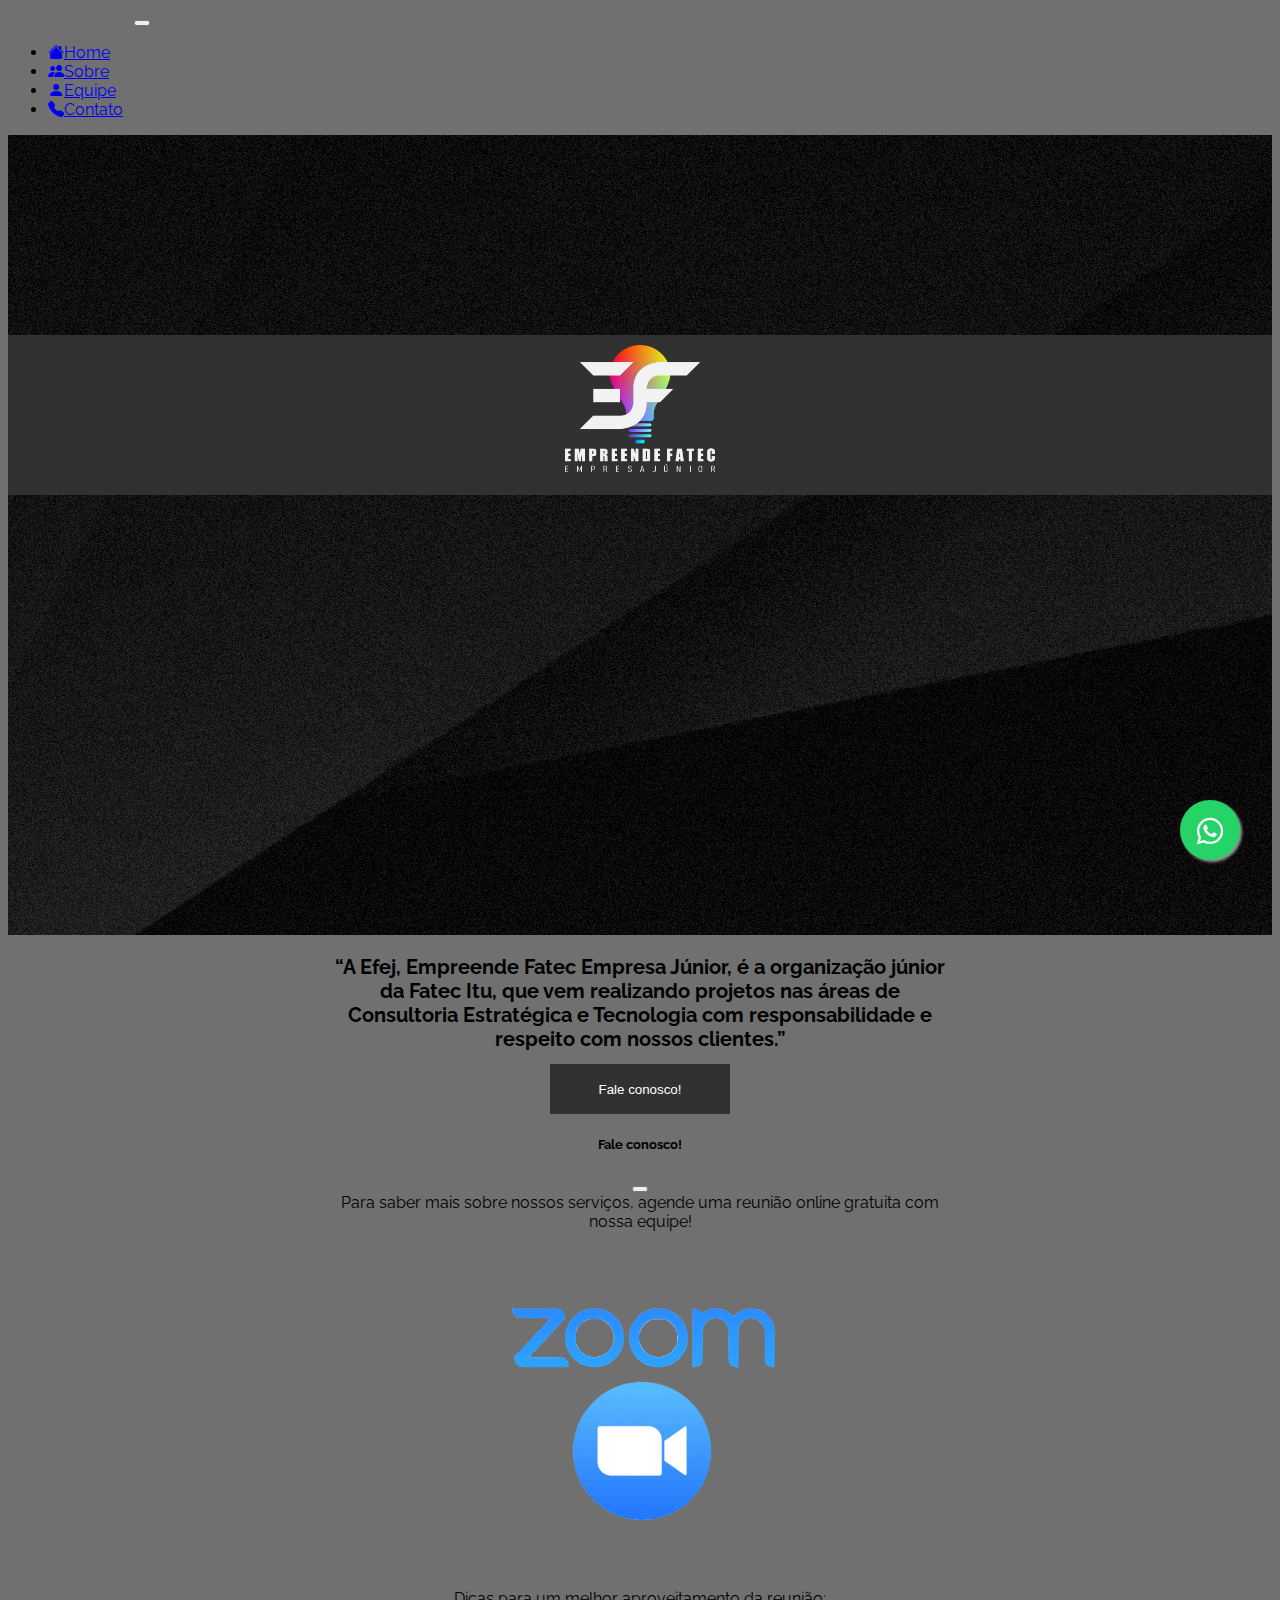
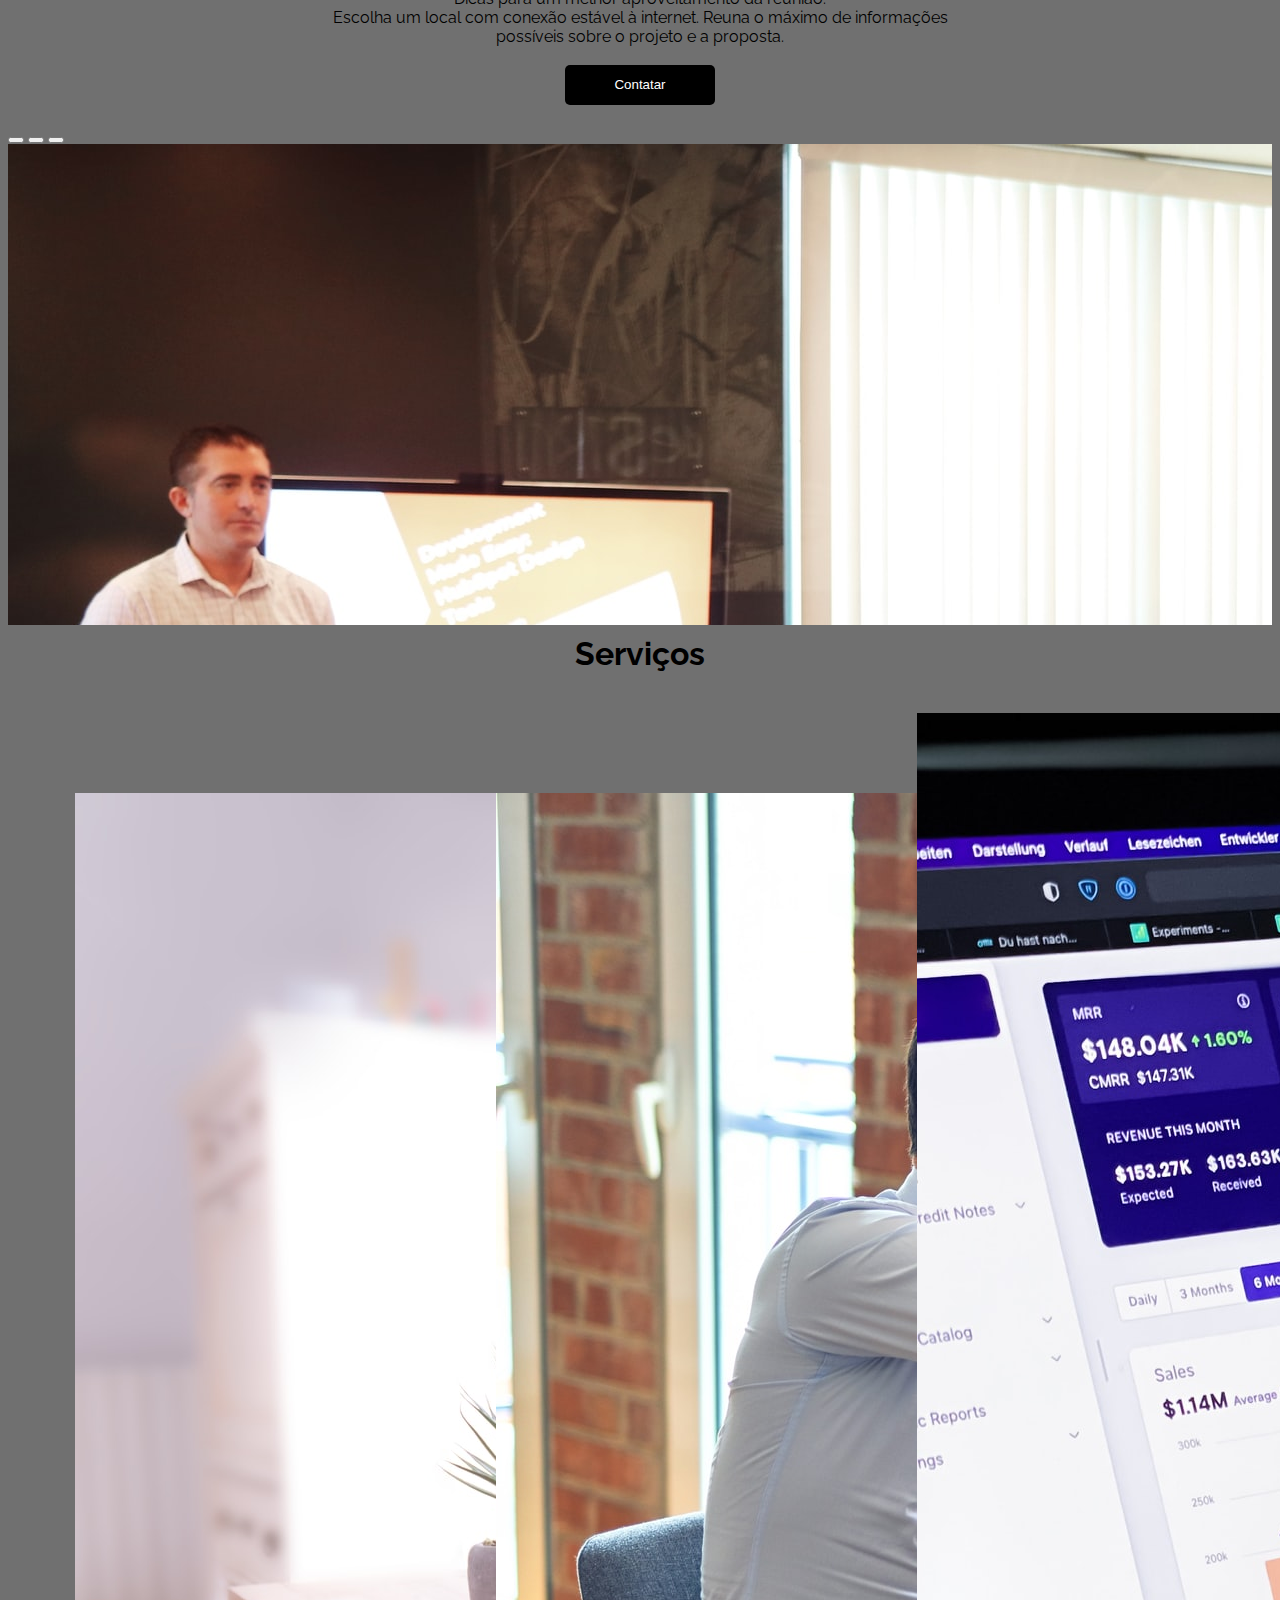
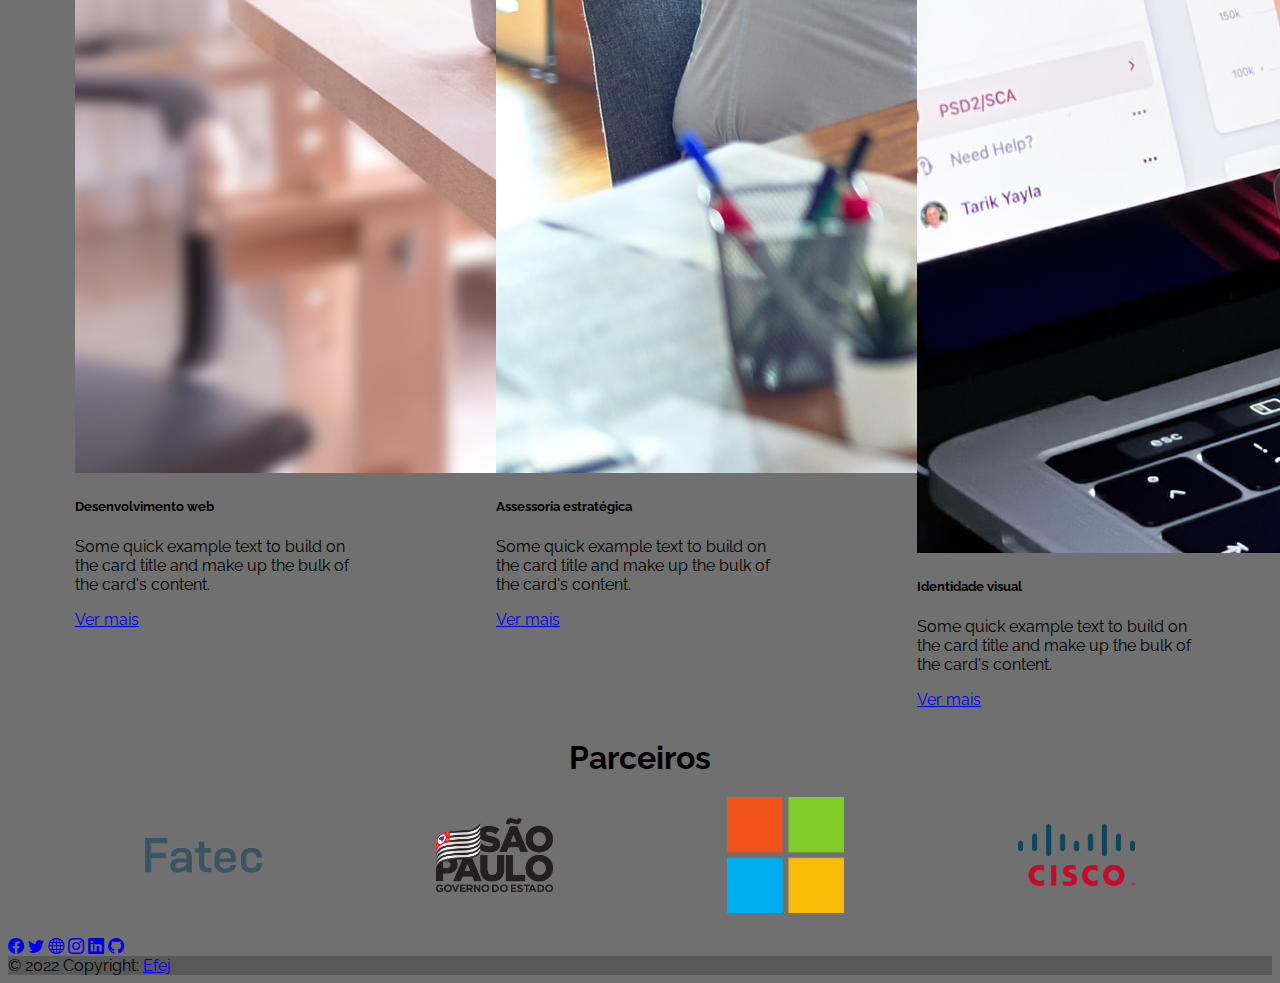
==== index.html @ b314b64c "upd" ====
<!DOCTYPE html>
<html lang="pt-br">

<head>
  <meta charset="UTF-8">
  <meta http-equiv="X-UA-Compatible" content="IE=edge">
  <meta name="viewport" content="width=device-width, initial-scale=1.0">
  <title>Home - Efej</title>
  <link rel="stylesheet" href="./style/index.css">
  <link href="https://cdn.jsdelivr.net/npm/bootstrap@5.1.3/dist/css/bootstrap.min.css" rel="stylesheet"
    integrity="sha384-1BmE4kWBq78iYhFldvKuhfTAU6auU8tT94WrHftjDbrCEXSU1oBoqyl2QvZ6jIW3" crossorigin="anonymous">
  <link rel="stylesheet" href="https://cdn.jsdelivr.net/npm/bootstrap-icons@1.8.1/font/bootstrap-icons.css">
  <link rel="stylesheet" href="https://cdnjs.cloudflare.com/ajax/libs/font-awesome/5.15.2/css/all.min.css" />
  <link rel="preconnect" href="https://fonts.googleapis.com">
  <link rel="preconnect" href="https://fonts.gstatic.com" crossorigin>
  <link href="https://fonts.googleapis.com/css2?family=Raleway:wght@300&display=swap" rel="stylesheet">
  <link rel="shortcut icon" href="./img/favicon.ico" type="image/x-icon">
</head>

<body>

  <div class="preloader">
    <span class="preloader-js">
      <img src="./img/loading.gif" alt="" id="preload-gif">
    </span>
  </div>

  <nav class="navbar navbar-expand-lg navbar-dark bg-dark">
    <div class="container-fluid">
      <a class="navbar-brand" href="#"></a>
      <button class="navbar-toggler" type="button" data-bs-toggle="collapse" data-bs-target="#navbarNav"
        aria-controls="navbarNav" aria-expanded="false" aria-label="Toggle navigation">
        <span class="navbar-toggler-icon"></span>
      </button>
      <div class="collapse navbar-collapse" id="navbarNav">
        <ul class="navbar-nav ms-md-auto gap-2">
          <li class="nav-item rounded">
            <a class="nav-link active" aria-current="page" href="#"><i class="bi bi-house-fill me-2"></i>Home</a>
          </li>
          <li class="nav-item rounded">
            <a class="nav-link" href="#"><i class="bi bi-people-fill me-2"></i>Sobre</a>
          </li>
          <li class="nav-item rounded">
            <a class="nav-link" href="#"><i class="bi bi-person-fill me-2"></i>Equipe</a>
          </li>
          <li class="nav-item rounded">
            <a class="nav-link" href="#"><i class="bi bi-telephone-fill me-2"></i>Contato</a>
          </li>
        </ul>
      </div>
    </div>
  </nav>


  <div class="initial-logo">
    <div class="middlefit">
      <img src="./img/whiteLogo.png" alt="">
    </div>
  </div>


  <div class="presentationMain">
    <h1>“A Efej, Empreende Fatec Empresa Júnior, é a organização júnior da Fatec Itu, que vem realizando projetos nas
      áreas de Consultoria Estratégica e Tecnologia com responsabilidade e respeito com nossos clientes.”</h1>
    <button class="btn btn-primary" type="button" data-bs-toggle="offcanvas" data-bs-target="#offcanvasExample"
      aria-controls="offcanvasExample" id="botaoContato1">
      Fale conosco!
    </button>

    <div class="offcanvas offcanvas-start" tabindex="-1" id="offcanvasExample" aria-labelledby="offcanvasExampleLabel">
      <div class="offcanvas-header">
        <h5 class="offcanvas-title" id="offcanvasExampleLabel">Fale conosco!</h5>
        <button type="button" class="btn-close text-reset" data-bs-dismiss="offcanvas" aria-label="Close"></button>
      </div>
      <div class="offcanvas-body">
        <div>
          Para saber mais sobre nossos serviços, agende uma reunião online gratuita com nossa equipe! <br><br>
          <img src="./img/zoom-logo.png" alt="Logo da plataforma zoom" id="zoom-pic"> <br><br>
          Dicas para um melhor aproveitamento da reunião: <br>
          Escolha um local com conexão estável à internet. Reuna o máximo de informações possíveis sobre o projeto e a
          proposta. <br><br>
        </div>
        <button id="contactUS">Contatar</button>
      </div>
    </div>
  </div>


  <div id="carouselExampleCaptions" class="carousel slide" data-bs-ride="carousel">
    <div class="carousel-indicators">
      <button type="button" data-bs-target="#carouselExampleCaptions" data-bs-slide-to="0" class="active"
        aria-current="true" aria-label="Slide 1"></button>
      <button type="button" data-bs-target="#carouselExampleCaptions" data-bs-slide-to="1"
        aria-label="Slide 2"></button>
      <button type="button" data-bs-target="#carouselExampleCaptions" data-bs-slide-to="2"
        aria-label="Slide 3"></button>
    </div>
    <div class="carousel-inner">
      <div class="carousel-item active">
        <img src="./img/carousel/carousel01.jpg" class="d-block w-100" alt="...">
      </div>
      <div class="carousel-item">
        <img src="./img/carousel/carousel02.jpg" class="d-block w-100" alt="...">
      </div>
      <div class="carousel-item">
        <img src="./img/carousel/carousel03.jpg" class="d-block w-100" alt="...">
      </div>
    </div>
    <button class="carousel-control-prev" type="button" data-bs-target="#carouselExampleCaptions" data-bs-slide="prev">
      <span class="carousel-control-prev-icon" aria-hidden="true"></span>
      <span class="visually-hidden">Previous</span>
    </button>
    <button class="carousel-control-next" type="button" data-bs-target="#carouselExampleCaptions" data-bs-slide="next">
      <span class="carousel-control-next-icon" aria-hidden="true"></span>
      <span class="visually-hidden">Next</span>
    </button>
  </div>

  <h1 id="titleSVC">Serviços</h1>
  <div class="cards-flex">
    <div class="card" style="width: 18rem;">
      <img src="./img/servicos/web.jpg" class="card-img-top" alt="...">
      <div class="card-body">
        <h5 class="card-title">Desenvolvimento web</h5>
        <p class="card-text">Some quick example text to build on the card title and make up the bulk of the card's
          content.</p>
        <a href="#" class="btn btn-primary">Ver mais</a>
      </div>
    </div>
    <div class="card" style="width: 18rem;">
      <img src="./img/servicos/assessoria.jpg" class="card-img-top" alt="...">
      <div class="card-body">
        <h5 class="card-title">Assessoria estratégica</h5>
        <p class="card-text">Some quick example text to build on the card title and make up the bulk of the card's
          content.</p>
        <a href="#" class="btn btn-primary">Ver mais</a>
      </div>
    </div>
    <div class="card" style="width: 18rem;">
      <img src="./img/servicos/identidade.jpg" class="card-img-top" alt="...">
      <div class="card-body">
        <h5 class="card-title">Identidade visual</h5>
        <p class="card-text">Some quick example text to build on the card title and make up the bulk of the card's
          content.</p>
        <a href="#" class="btn btn-primary">Ver mais</a>
      </div>
    </div>
  </div>


  <h1 id="titleSVC">Parceiros</h1>
  <div class="parceiros-flex">
    <div class="parceiros-line">

      <div class="partner">
        <img src="./img/partners/fatec-logo.png" alt="">
      </div>
      <div class="partner">
        <img src="./img/partners/sp-logo.png" alt="">
      </div>
      <div class="partner">
        <img src="./img/partners/microsoft-logo.png" alt="">
      </div>
      <div class="partner">
        <img src="./img/partners/cisco-logo.png" alt="">
      </div>

    </div>
  </div>


  <footer class="bg-dark text-center text-white">
    <div class="container p-4 pb-0">
      <section class="mb-4">
        <!-- Facebook -->
        <a class="btn btn-outline-light btn-floating m-1" href="#!" role="button"><i class="bi bi-facebook"></i></a>

        <!-- Twitter -->
        <a class="btn btn-outline-light btn-floating m-1" href="#!" role="button"><i class="bi bi-twitter"></i></a>

        <!-- Google -->
        <a class="btn btn-outline-light btn-floating m-1" href="#!" role="button"><i class="bi bi-globe"></i></a>

        <!-- Instagram -->
        <a class="btn btn-outline-light btn-floating m-1" href="#!" role="button"><i class="bi bi-instagram"></i></a>

        <!-- Linkedin -->
        <a class="btn btn-outline-light btn-floating m-1" href="#!" role="button"><i class="bi bi-linkedin"></i></a>

        <!-- Github -->
        <a class="btn btn-outline-light btn-floating m-1" href="#!" role="button"><i class="bi bi-github"></i></a>
      </section>
    </div>

    <!-- Copyright -->
    <div class="text-center p-3" style="background-color: rgba(0, 0, 0, 0.2);">
      © 2022 Copyright:
      <a class="text-white" href="https://efej.tk">Efej</a>
    </div>
  </footer>

  <a href="https://wa.me/+5515998184689?text=Ola%20Efej" class="floating" target="_blank">
    <i class="fab fa-whatsapp fab-icon"></i>
  </a>

  <script src="https://cdn.jsdelivr.net/npm/@popperjs/core@2.10.2/dist/umd/popper.min.js"
    integrity="sha384-7+zCNj/IqJ95wo16oMtfsKbZ9ccEh31eOz1HGyDuCQ6wgnyJNSYdrPa03rtR1zdB" crossorigin="anonymous">
  </script>
  <script src="https://cdn.jsdelivr.net/npm/bootstrap@5.1.3/dist/js/bootstrap.min.js"
    integrity="sha384-QJHtvGhmr9XOIpI6YVutG+2QOK9T+ZnN4kzFN1RtK3zEFEIsxhlmWl5/YESvpZ13" crossorigin="anonymous">
  </script>


  <script>
    window.onload = function () {
      document.querySelector(".preloader").style.display = "none";
    }
  </script>

</body>

</html>
---- style/index.css ----
.preloader {
  position: fixed;
  top: 0;
  left: 0;
  width: 100vw;
  height: 100vh;
  z-index: 1000;
  background-color: #000000;
  text-align: center;
  vertical-align: middle;
  align-items: center;
}

.preloader-js {
  margin: auto;
  text-align: center;
  vertical-align: middle;
  align-items: center;
}

#preload-gif {
  margin: auto;
  margin-top: 20%;
  width: 100px;
}


body {
  background-color: #707070;
  font-family: 'Raleway', sans-serif;
}

.navbar-brand {
  background-position: center;
  background-repeat: no-repeat;
  background-size: contain;
  width: 48px;
  height: 48px;
  background-image: url(../img/whiteLogo.png);
}

.navbar-nav .nav-item:hover {
  background-color: rgba(180, 190, 203, 0.4);
  transition: .3s;
}


/* Navbar da pagina */

#mainlogo {
  width: 50px;
  height: 50px;
  object-fit: cover;
}

.navbar-brand {
  margin-right: 10%;
}

.initial-logo {
  background-image: url(../img/backgrounds/background01.jpg);
  background-repeat: no-repeat;
  height: 600px;
  margin: auto;
  padding-top: 200px;
  align-items: center;
  margin-bottom: 20px;
}

.middlefit {
  background-color: #313131;
  height: 150px;
  margin: auto;
  align-items: center;
  text-align: center;
  padding-top: 10px;
}

.middlefit>img {
  width: 150px;

  object-fit: cover;
  margin: auto;
}

.presentationMain {
  width: 50%;
  margin: auto;
  text-align: center;
  margin-top: 10px;
  margin-bottom: 20px;
}

.presentationMain>h1 {
  font-size: 20px;
}

#botaoContato1 {
  height: 50px;
  width: 180px;
  background-color: #313131;
  color: #ffffff;
  border: none;
  transition: .3s;
}

#botaoContato1:hover {
  width: 220px;
  background-color: #70ec70;
  color: #000000;
}

#zoom-pic {
  width: 50%;
}

#contactUS {
  width: 150px;
  height: 40px;
  border: none;
  transition: .3s;
  background-color: #000000;
  color: #ffffff;
  border-radius: 5px;
}

#contactUS:hover {
  width: 200px;
  background-color: #25d366;
  color: #ffffff;
}

/* Carousel da página*/

.carousel {
  width: 100%;
  height: 500px;
  overflow: hidden;
}

/* CARDS */

#titleSVC {
  text-align: center;
  margin-top: 10px;
}

.cards-flex {
  display: flex;
  flex-direction: row;
  margin: auto;
  padding-top: 20px;
  padding-bottom: 20px;
}

.card {
  margin: auto;
}

/* PARCEIROS */

.parceiros-flex {
  display: flex;
  flex-direction: column;
  padding-left: 50px;
  padding-right: 50px;
  margin: auto;
  margin-top: 20px;
  margin-bottom: 20px;
  text-align: center;
}

.parceiros-line {
  display: flex;
  flex-direction: row;
  margin: auto;
}

.partner {
  width: 25%;
  margin: auto;
}

.partner>img {
  width: 40%;
}

/* WHATSAPP ICON */

.floating {
  position: fixed;
  width: 60px;
  height: 60px;
  bottom: 40px;
  right: 40px;
  background-color: #25d366;
  color: #fff;
  border-radius: 50px;
  text-align: center;
  font-size: 30px;
  box-shadow: 2px 2px 3px #999;
  z-index: 100;
  transition: .3s;
}

.fab-icon {
  margin-top: 16px;
}

.floating:hover {
  width: 65px;
  height: 65px;
}

/*Fade in da página*/

@-webkit-keyframes floatUp {
  0% {
    top: 100vh;
    opacity: 0;
  }

  25% {
    opacity: 1;
  }

  50% {
    top: 0vh;
    opacity: .8;
  }

  75% {
    opacity: 1;
  }

  100% {
    top: -100vh;
    opacity: 0;
  }
}

@-moz-keyframes floatUp {
  0% {
    top: 100vh;
    opacity: 0;
  }

  25% {
    opacity: 1;
  }

  50% {
    top: 0vh;
    opacity: .8;
  }

  75% {
    opacity: 1;
  }

  100% {
    top: -100vh;
    opacity: 0;
  }
}

@-o-keyframes floatUp {
  0% {
    top: 100vh;
    opacity: 0;
  }

  25% {
    opacity: 1;
  }

  50% {
    top: 0vh;
    opacity: .8;
  }

  75% {
    opacity: 1;
  }

  100% {
    top: -100vh;
    opacity: 0;
  }
}

@keyframes floatUp {
  0% {
    top: 100vh;
    opacity: 0;
  }

  25% {
    opacity: 1;
  }

  50% {
    top: 0vh;
    opacity: .8;
  }

  75% {
    opacity: 1;
  }

  100% {
    top: -100vh;
    opacity: 0;
  }
}

@-webkit-keyframes fadeIn {
  from {
    opacity: 0;
  }

  to {
    opacity: 1;
  }
}

@-moz-keyframes fadeIn {
  from {
    opacity: 0;
  }

  to {
    opacity: 1;
  }
}

@-o-keyframes fadeIn {
  from {
    opacity: 0;
  }

  to {
    opacity: 1;
  }
}

@keyframes fadeIn {
  from {
    opacity: 0;
  }

  to {
    opacity: 1;
  }
}

@-webkit-keyframes fadeOut {
  0% {
    opacity: 0;
  }

  30% {
    opacity: 1;
  }

  80% {
    opacity: .9;
  }

  100% {
    opacity: 0;
  }
}

@-moz-keyframes fadeOut {
  0% {
    opacity: 0;
  }

  30% {
    opacity: 1;
  }

  80% {
    opacity: .9;
  }

  100% {
    opacity: 0;
  }
}

@-o-keyframes fadeOut {
  0% {
    opacity: 0;
  }

  30% {
    opacity: 1;
  }

  80% {
    opacity: .9;
  }

  100% {
    opacity: 0;
  }
}

@keyframes fadeOut {
  0% {
    opacity: 0;
  }

  30% {
    opacity: 1;
  }

  80% {
    opacity: .9;
  }

  100% {
    opacity: 0;
  }
}

@-webkit-keyframes finalFade {
  0% {
    opacity: 0;
  }

  30% {
    opacity: 1;
  }

  80% {
    opacity: .9;
  }

  100% {
    opacity: 1;
  }
}

@-moz-keyframes finalFade {
  0% {
    opacity: 0;
  }

  30% {
    opacity: 1;
  }

  80% {
    opacity: .9;
  }

  100% {
    opacity: 1;
  }
}

@-o-keyframes finalFade {
  0% {
    opacity: 0;
  }

  30% {
    opacity: 1;
  }

  80% {
    opacity: .9;
  }

  100% {
    opacity: 1;
  }
}

@keyframes finalFade {
  0% {
    opacity: 0;
  }

  30% {
    opacity: 1;
  }

  80% {
    opacity: .9;
  }

  100% {
    opacity: 1;
  }
}
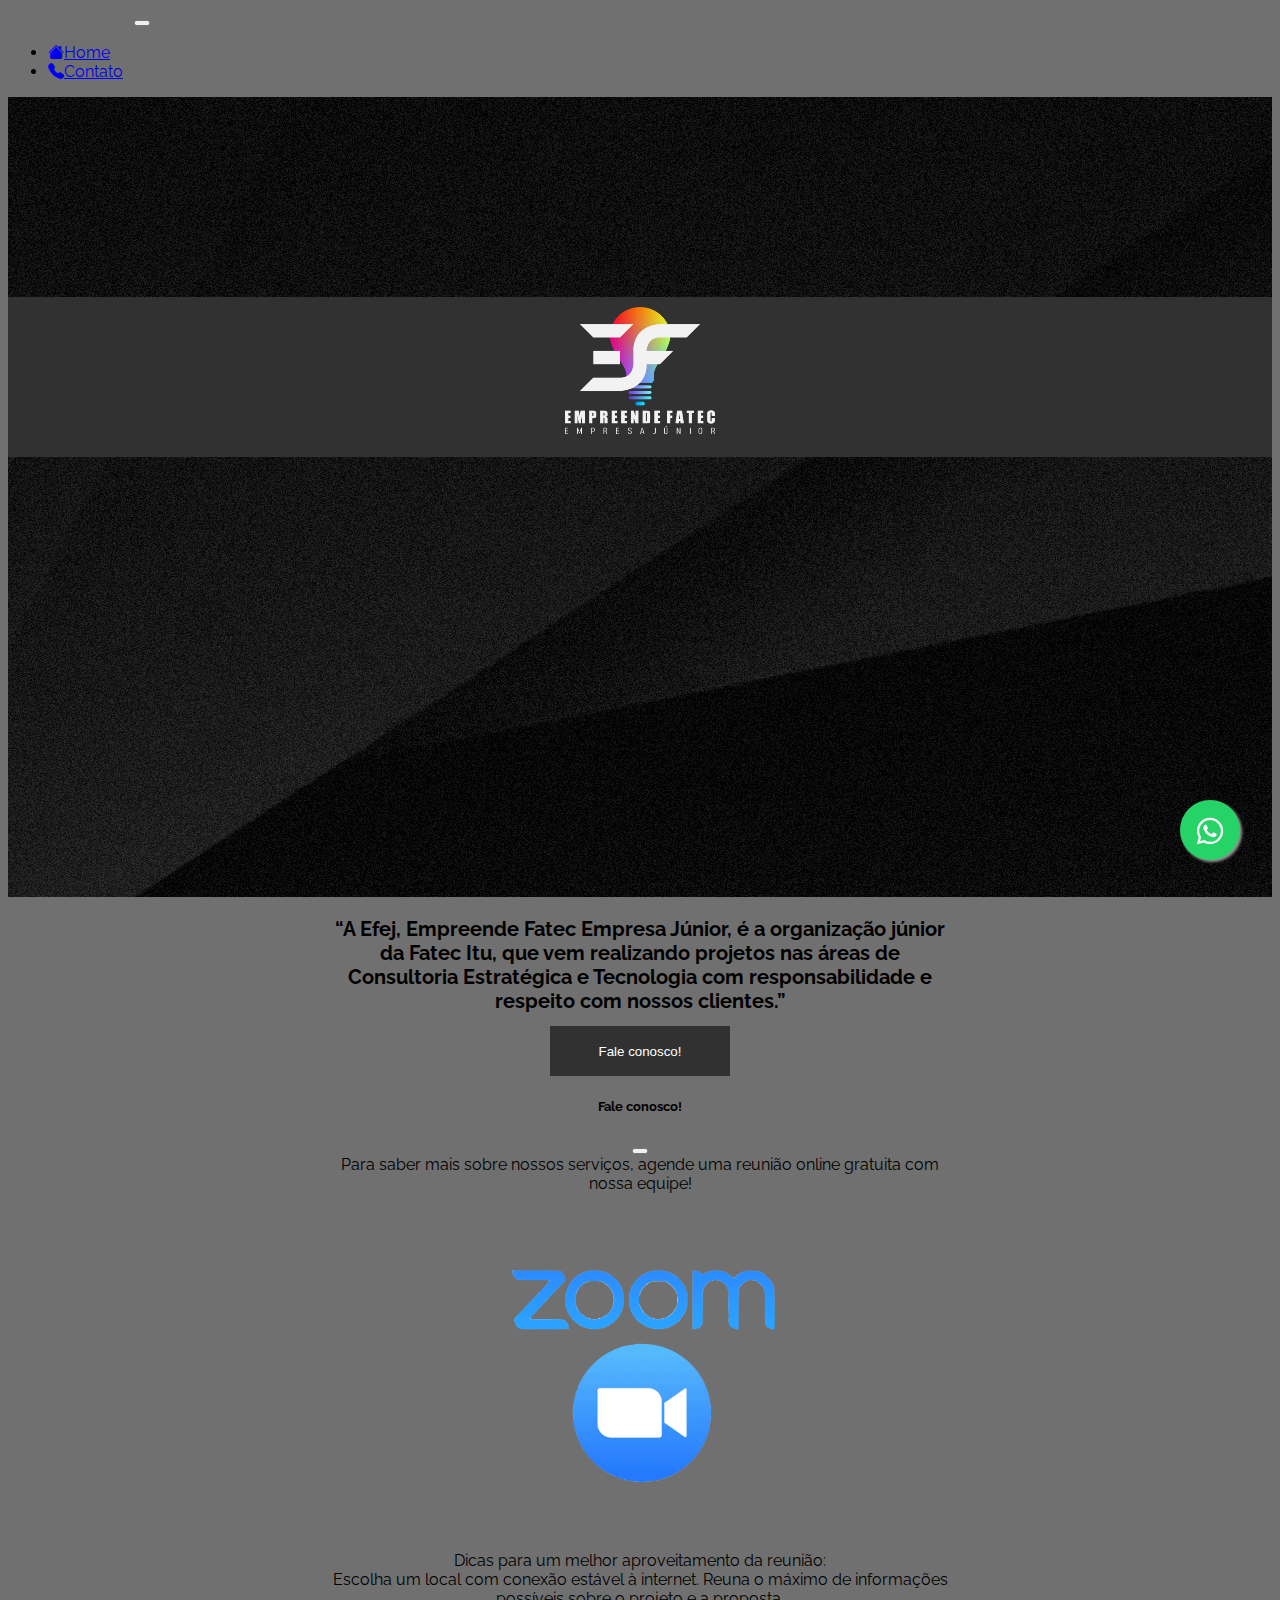
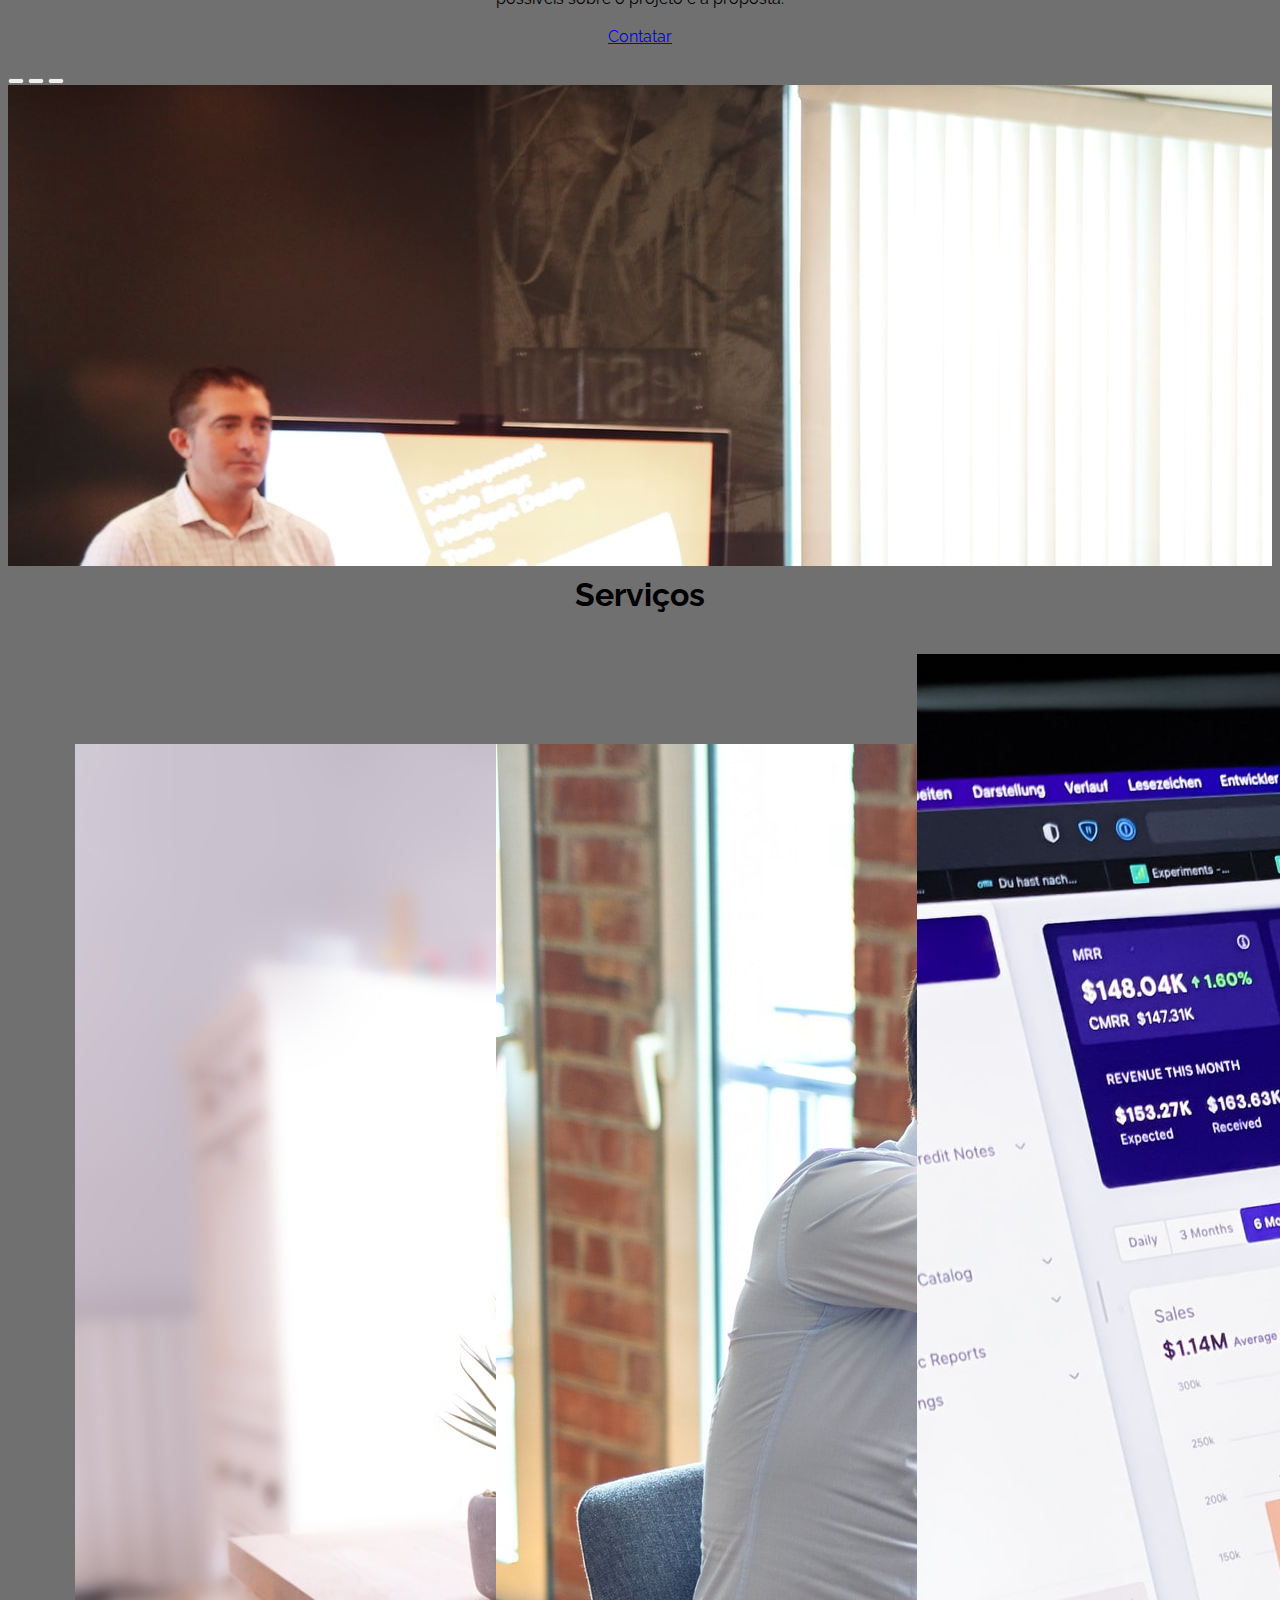
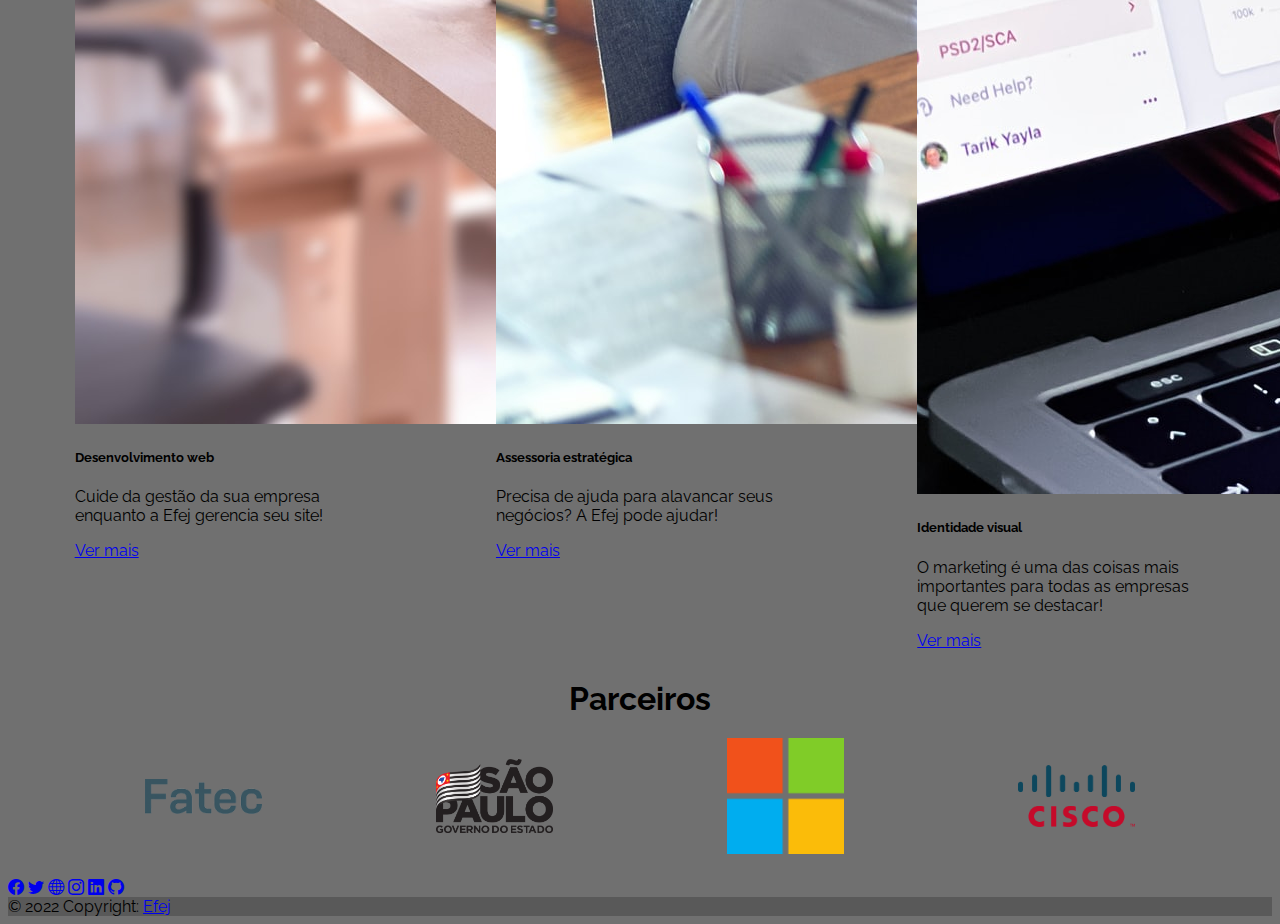
==== commit ef2cb95d: "release v1.0" ====
--- a/index.html
+++ b/index.html
@@ -35,16 +35,22 @@
       <div class="collapse navbar-collapse" id="navbarNav">
         <ul class="navbar-nav ms-md-auto gap-2">
           <li class="nav-item rounded">
-            <a class="nav-link active" aria-current="page" href="#"><i class="bi bi-house-fill me-2"></i>Home</a>
-          </li>
+            <a class="nav-link active" aria-current="page" href="./index.html"><i class="bi bi-house-fill me-2"></i>Home</a>
+          </li>
+
+        <!--
+
           <li class="nav-item rounded">
             <a class="nav-link" href="#"><i class="bi bi-people-fill me-2"></i>Sobre</a>
           </li>
           <li class="nav-item rounded">
             <a class="nav-link" href="#"><i class="bi bi-person-fill me-2"></i>Equipe</a>
           </li>
-          <li class="nav-item rounded">
-            <a class="nav-link" href="#"><i class="bi bi-telephone-fill me-2"></i>Contato</a>
+
+          -->
+
+          <li class="nav-item rounded">
+            <a class="nav-link" href="./contato.html"><i class="bi bi-telephone-fill me-2"></i>Contato</a>
           </li>
         </ul>
       </div>
@@ -62,7 +68,7 @@
   <div class="presentationMain">
     <h1>“A Efej, Empreende Fatec Empresa Júnior, é a organização júnior da Fatec Itu, que vem realizando projetos nas
       áreas de Consultoria Estratégica e Tecnologia com responsabilidade e respeito com nossos clientes.”</h1>
-    <button class="btn btn-primary" type="button" data-bs-toggle="offcanvas" data-bs-target="#offcanvasExample"
+    <button class="btn btn-primary" type="button" data-bs-toggle="offcanvas" data-bs-target="#offcanvasExample" 
       aria-controls="offcanvasExample" id="botaoContato1">
       Fale conosco!
     </button>
@@ -80,7 +86,7 @@
           Escolha um local com conexão estável à internet. Reuna o máximo de informações possíveis sobre o projeto e a
           proposta. <br><br>
         </div>
-        <button id="contactUS">Contatar</button>
+        <a class="btn btn-primary" href="./contato.html" role="button">Contatar</a>
       </div>
     </div>
   </div>
@@ -122,27 +128,24 @@
       <img src="./img/servicos/web.jpg" class="card-img-top" alt="...">
       <div class="card-body">
         <h5 class="card-title">Desenvolvimento web</h5>
-        <p class="card-text">Some quick example text to build on the card title and make up the bulk of the card's
-          content.</p>
-        <a href="#" class="btn btn-primary">Ver mais</a>
+        <p class="card-text">Cuide da gestão da sua empresa enquanto a Efej gerencia seu site!</p>
+        <a href="./contato.html" class="btn btn-primary">Ver mais</a>
       </div>
     </div>
     <div class="card" style="width: 18rem;">
       <img src="./img/servicos/assessoria.jpg" class="card-img-top" alt="...">
       <div class="card-body">
         <h5 class="card-title">Assessoria estratégica</h5>
-        <p class="card-text">Some quick example text to build on the card title and make up the bulk of the card's
-          content.</p>
-        <a href="#" class="btn btn-primary">Ver mais</a>
+        <p class="card-text">Precisa de ajuda para alavancar seus negócios? A Efej pode ajudar!</p>
+        <a href="./contato.html" class="btn btn-primary">Ver mais</a>
       </div>
     </div>
     <div class="card" style="width: 18rem;">
       <img src="./img/servicos/identidade.jpg" class="card-img-top" alt="...">
       <div class="card-body">
         <h5 class="card-title">Identidade visual</h5>
-        <p class="card-text">Some quick example text to build on the card title and make up the bulk of the card's
-          content.</p>
-        <a href="#" class="btn btn-primary">Ver mais</a>
+        <p class="card-text">O marketing é uma das coisas mais importantes para todas as empresas que querem se destacar!</p>
+        <a href="./contato.html" class="btn btn-primary">Ver mais</a>
       </div>
     </div>
   </div>
@@ -179,13 +182,13 @@
         <a class="btn btn-outline-light btn-floating m-1" href="#!" role="button"><i class="bi bi-twitter"></i></a>
 
         <!-- Google -->
-        <a class="btn btn-outline-light btn-floating m-1" href="#!" role="button"><i class="bi bi-globe"></i></a>
+        <a class="btn btn-outline-light btn-floating m-1" href="./index.html" role="button"><i class="bi bi-globe"></i></a>
 
         <!-- Instagram -->
-        <a class="btn btn-outline-light btn-floating m-1" href="#!" role="button"><i class="bi bi-instagram"></i></a>
+        <a class="btn btn-outline-light btn-floating m-1" href="https://www.instagram.com/empreendefatecej/" role="button"><i class="bi bi-instagram"></i></a>
 
         <!-- Linkedin -->
-        <a class="btn btn-outline-light btn-floating m-1" href="#!" role="button"><i class="bi bi-linkedin"></i></a>
+        <a class="btn btn-outline-light btn-floating m-1" href="https://www.linkedin.com/in/empreende-fatec-empresa-j%C3%BAnior-3931b2212/" role="button"><i class="bi bi-linkedin"></i></a>
 
         <!-- Github -->
         <a class="btn btn-outline-light btn-floating m-1" href="#!" role="button"><i class="bi bi-github"></i></a>
@@ -199,7 +202,7 @@
     </div>
   </footer>
 
-  <a href="https://wa.me/+5515998184689?text=Ola%20Efej" class="floating" target="_blank">
+  <a href="https://api.whatsapp.com/send?phone=555515981200047&text=Ol%C3%A1!%20Estou%20interessado%20(a)%20em%20saber%20mais%20sobre%20os%20projetos%20da%20Efej!%20" class="floating" target="_blank">
     <i class="fab fa-whatsapp fab-icon"></i>
   </a>
 
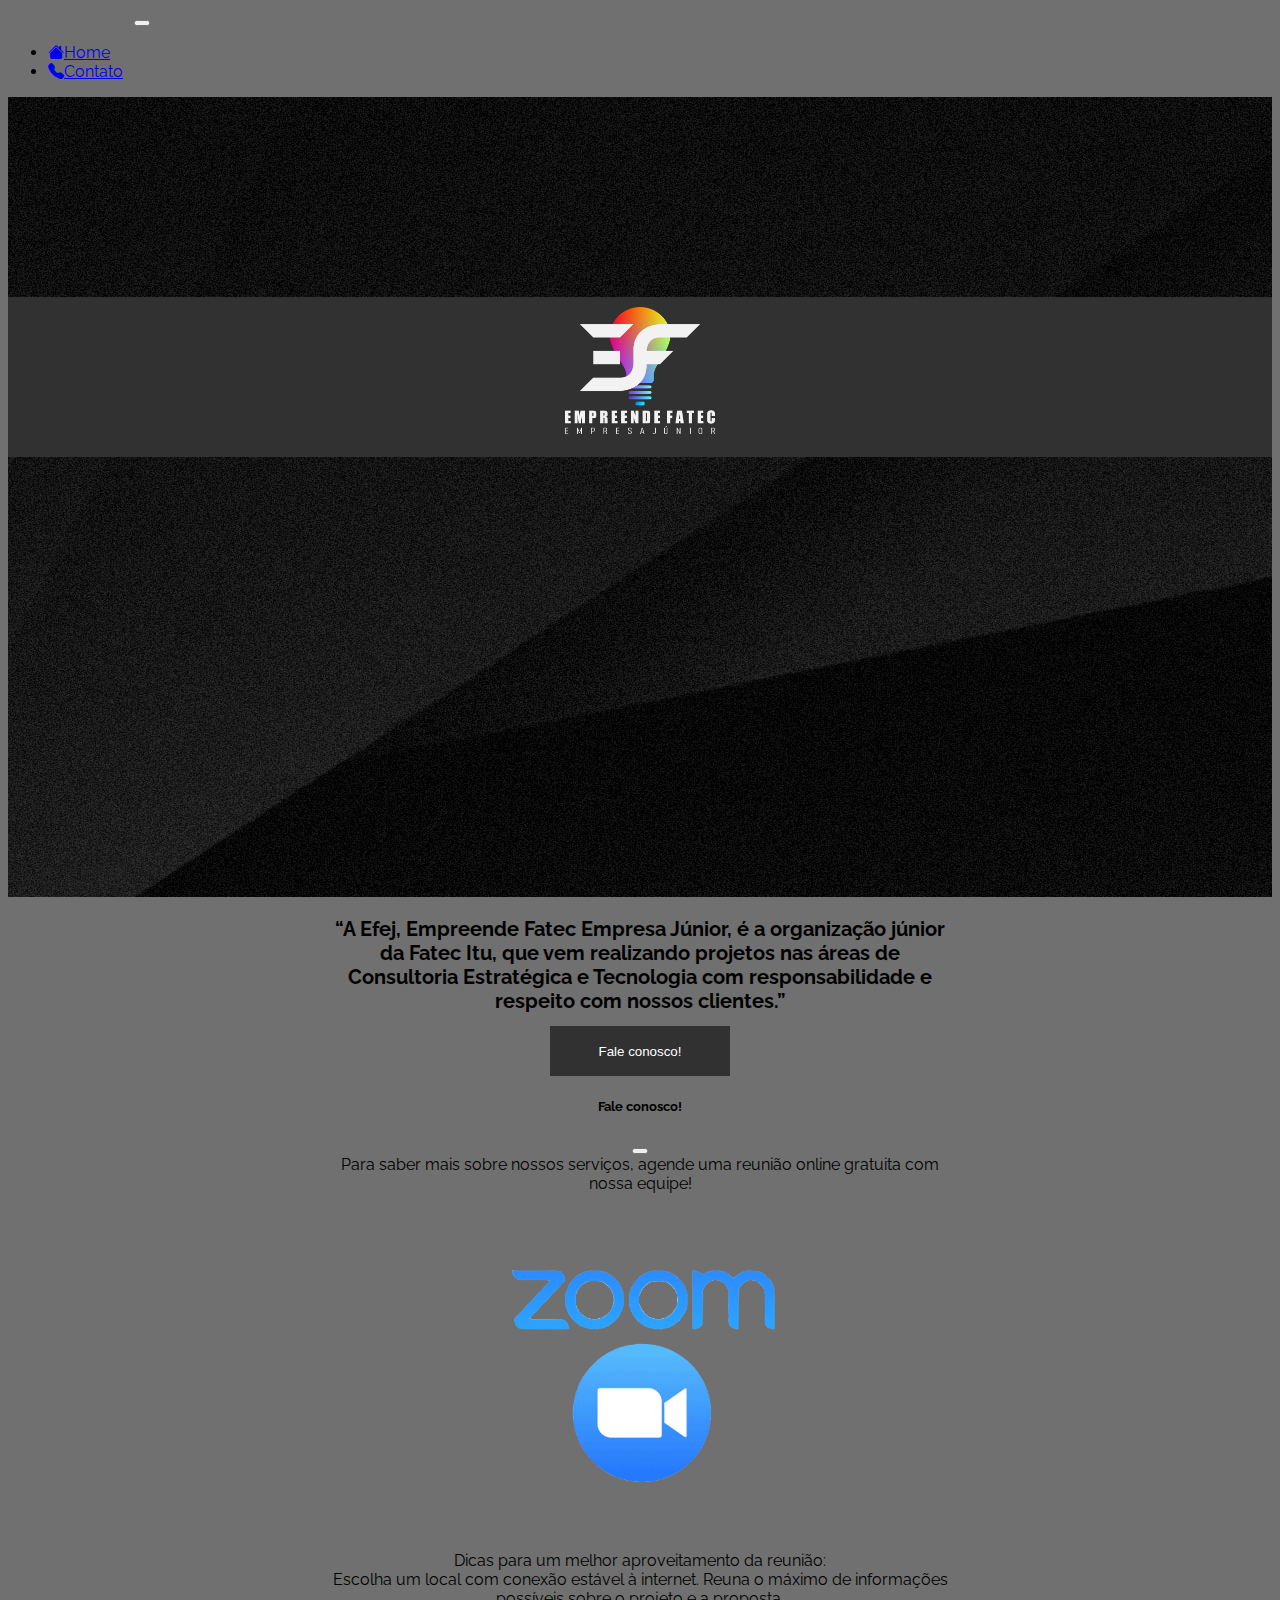
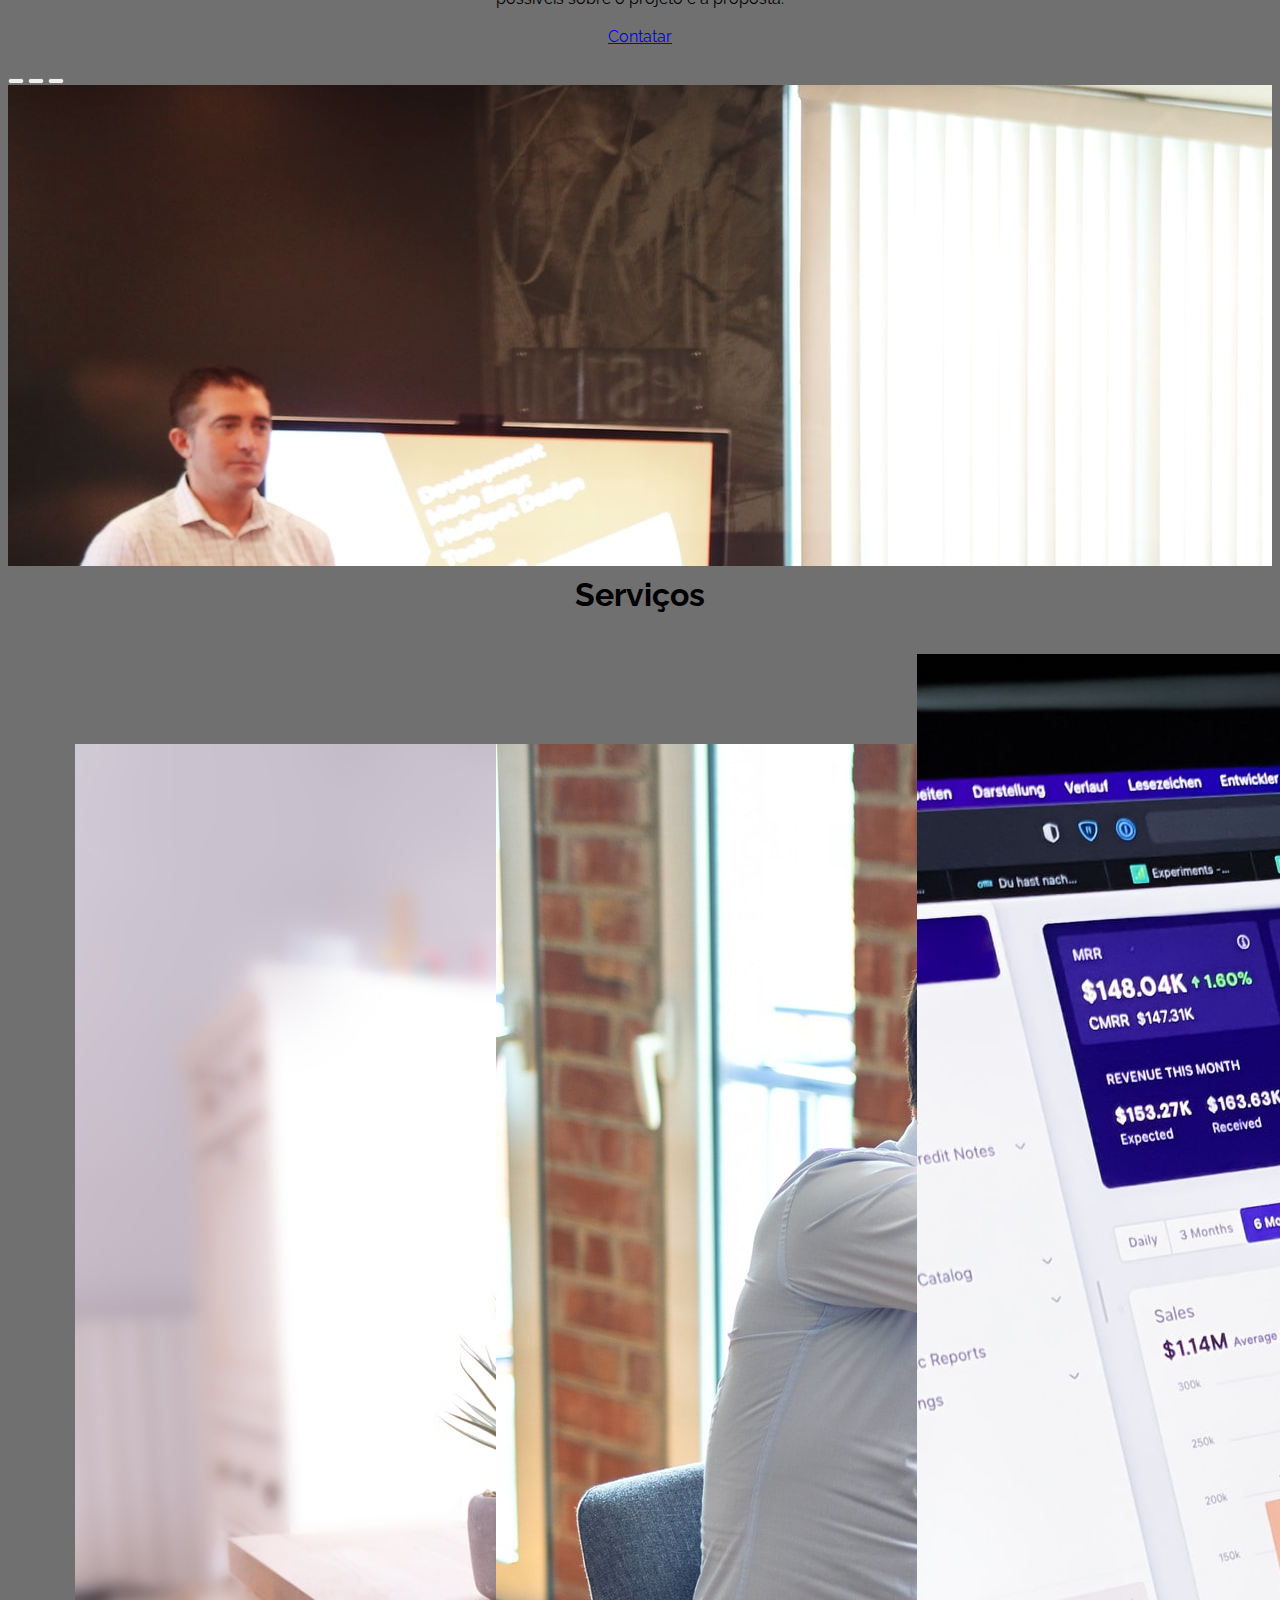
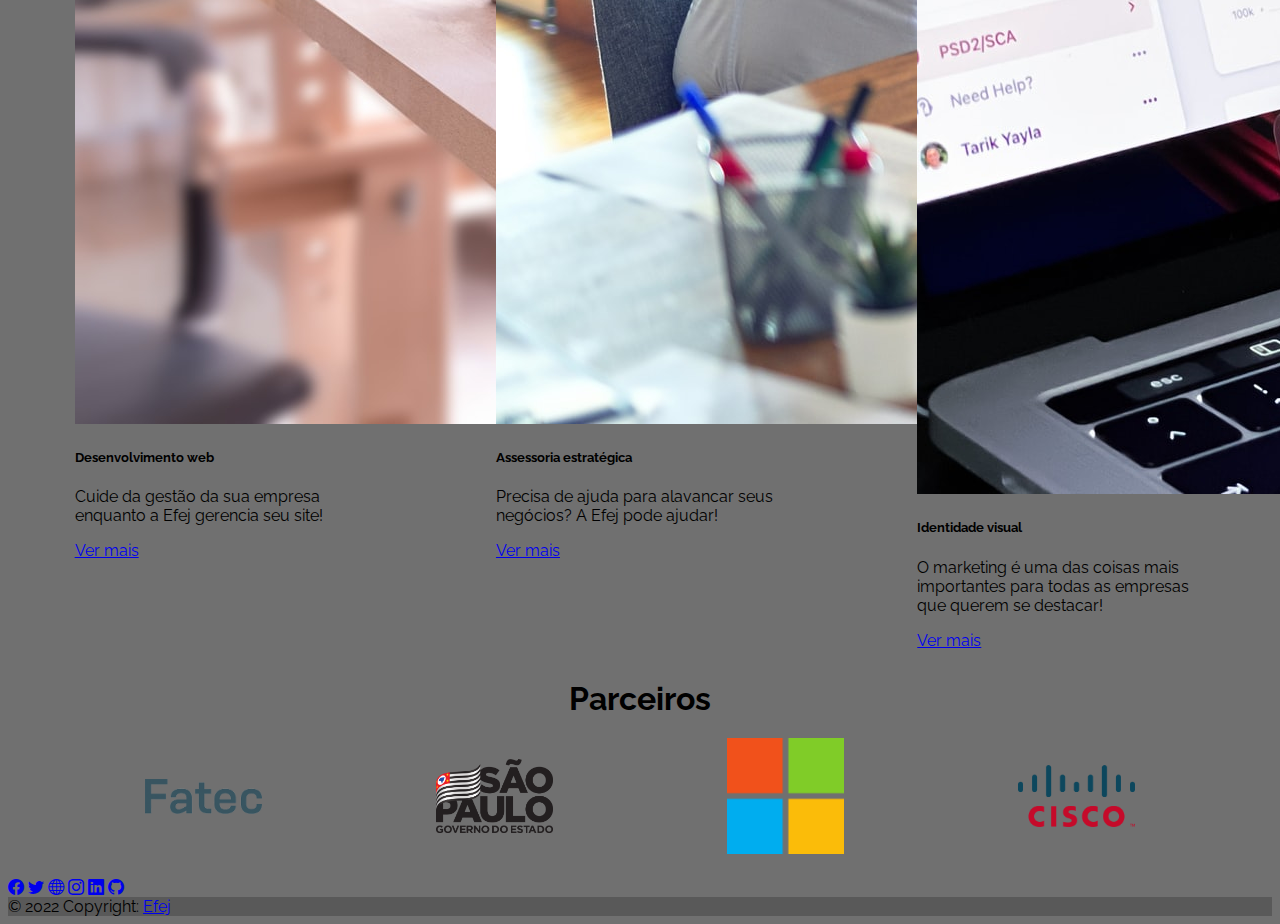
==== commit af7801b6: "whatsapp rem temp" ====
--- a/index.html
+++ b/index.html
@@ -202,9 +202,13 @@
     </div>
   </footer>
 
+  <!--
+
   <a href="https://api.whatsapp.com/send?phone=555515981200047&text=Ol%C3%A1!%20Estou%20interessado%20(a)%20em%20saber%20mais%20sobre%20os%20projetos%20da%20Efej!%20" class="floating" target="_blank">
     <i class="fab fa-whatsapp fab-icon"></i>
   </a>
+
+  -->
 
   <script src="https://cdn.jsdelivr.net/npm/@popperjs/core@2.10.2/dist/umd/popper.min.js"
     integrity="sha384-7+zCNj/IqJ95wo16oMtfsKbZ9ccEh31eOz1HGyDuCQ6wgnyJNSYdrPa03rtR1zdB" crossorigin="anonymous">
--- a/style/index.css
+++ b/style/index.css
@@ -151,6 +151,12 @@
   margin: auto;
   padding-top: 20px;
   padding-bottom: 20px;
+}
+
+@media all and (max-width: 700px) {
+  .cards-flex{
+    flex-direction: column;
+  }
 }
 
 .card {
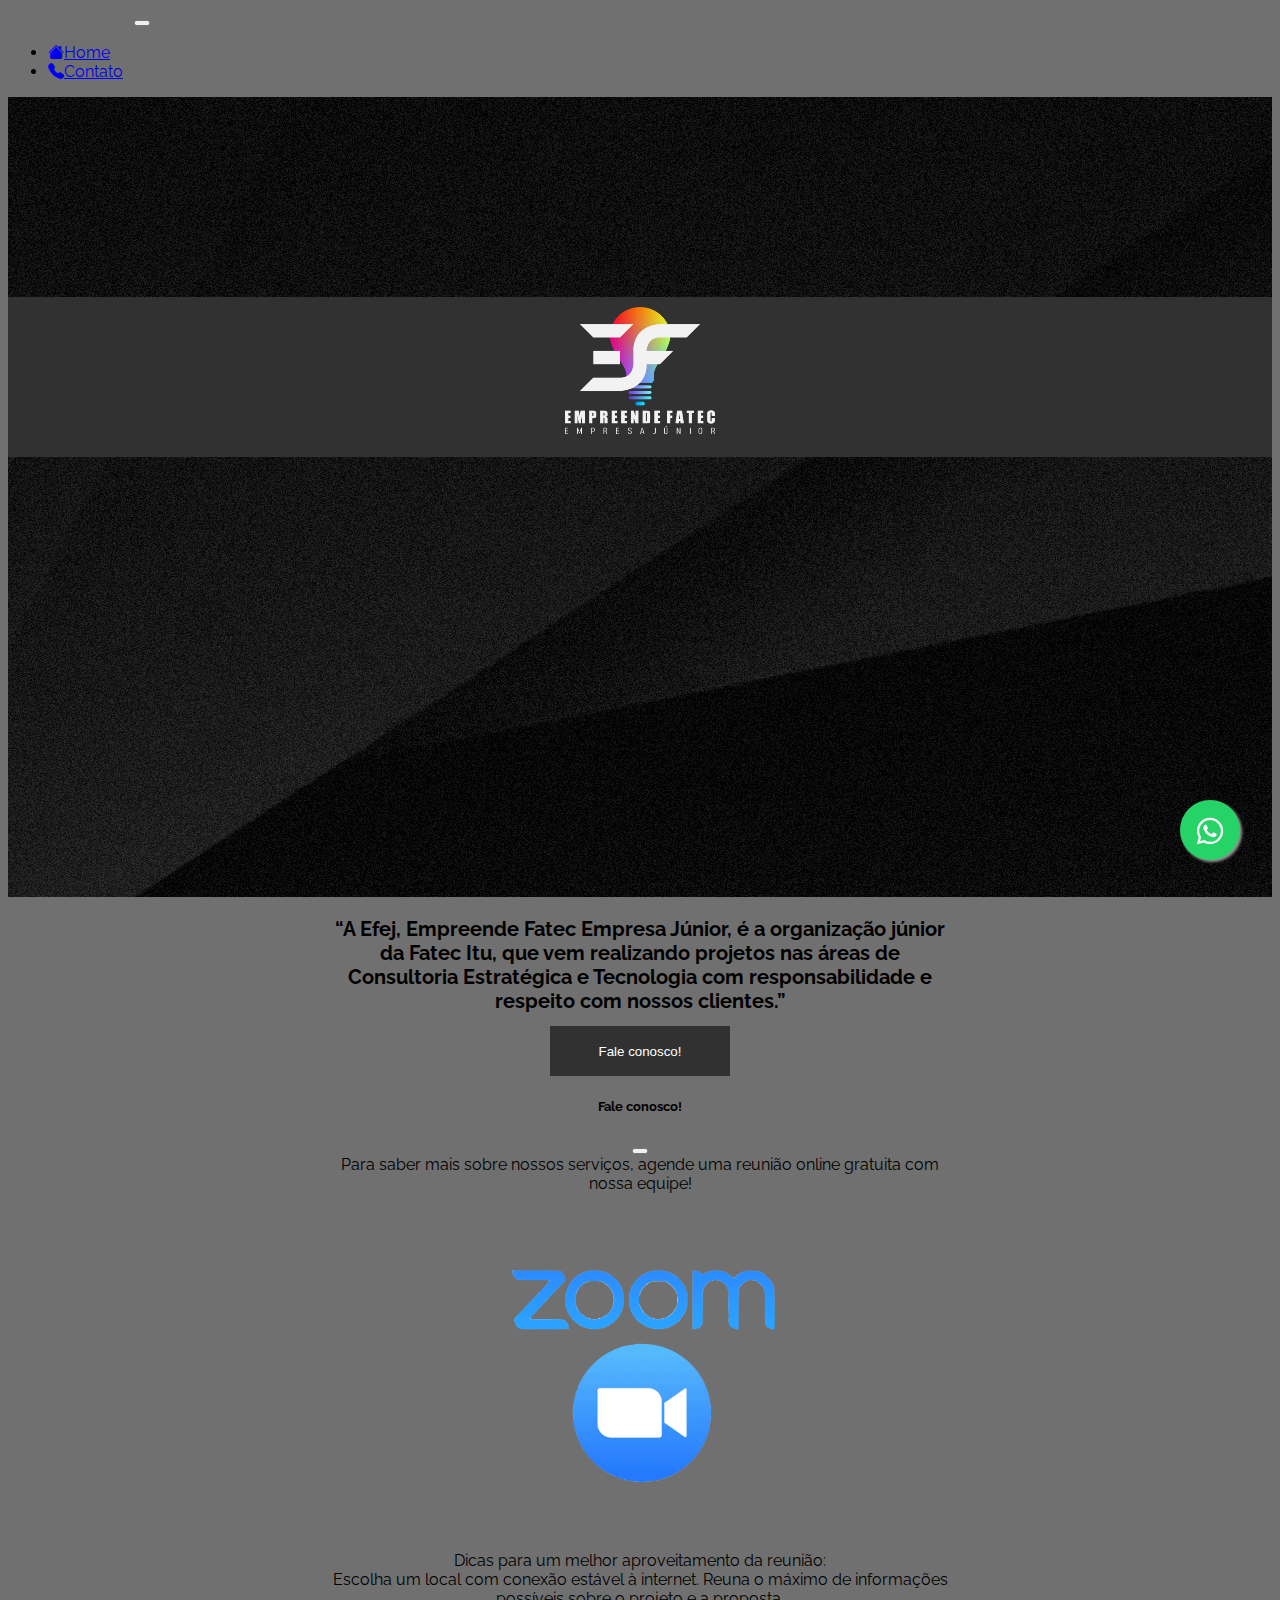
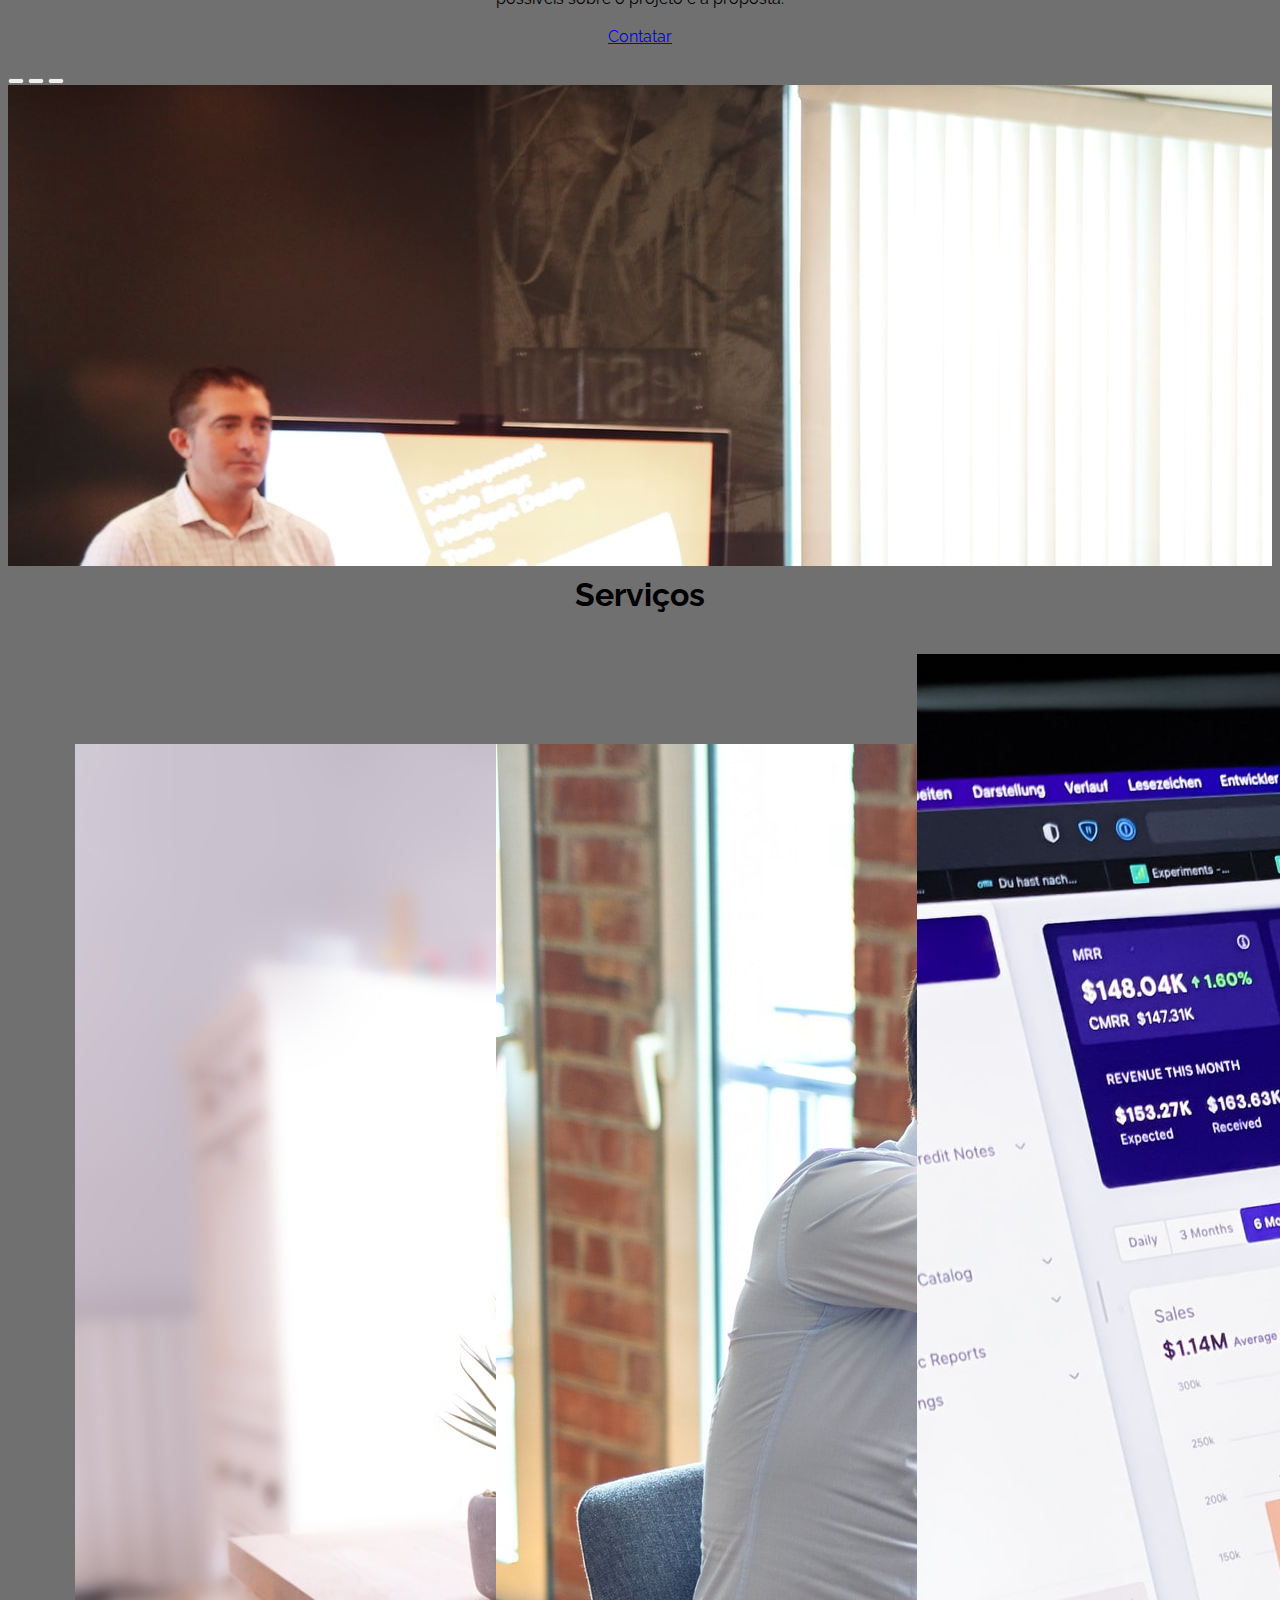
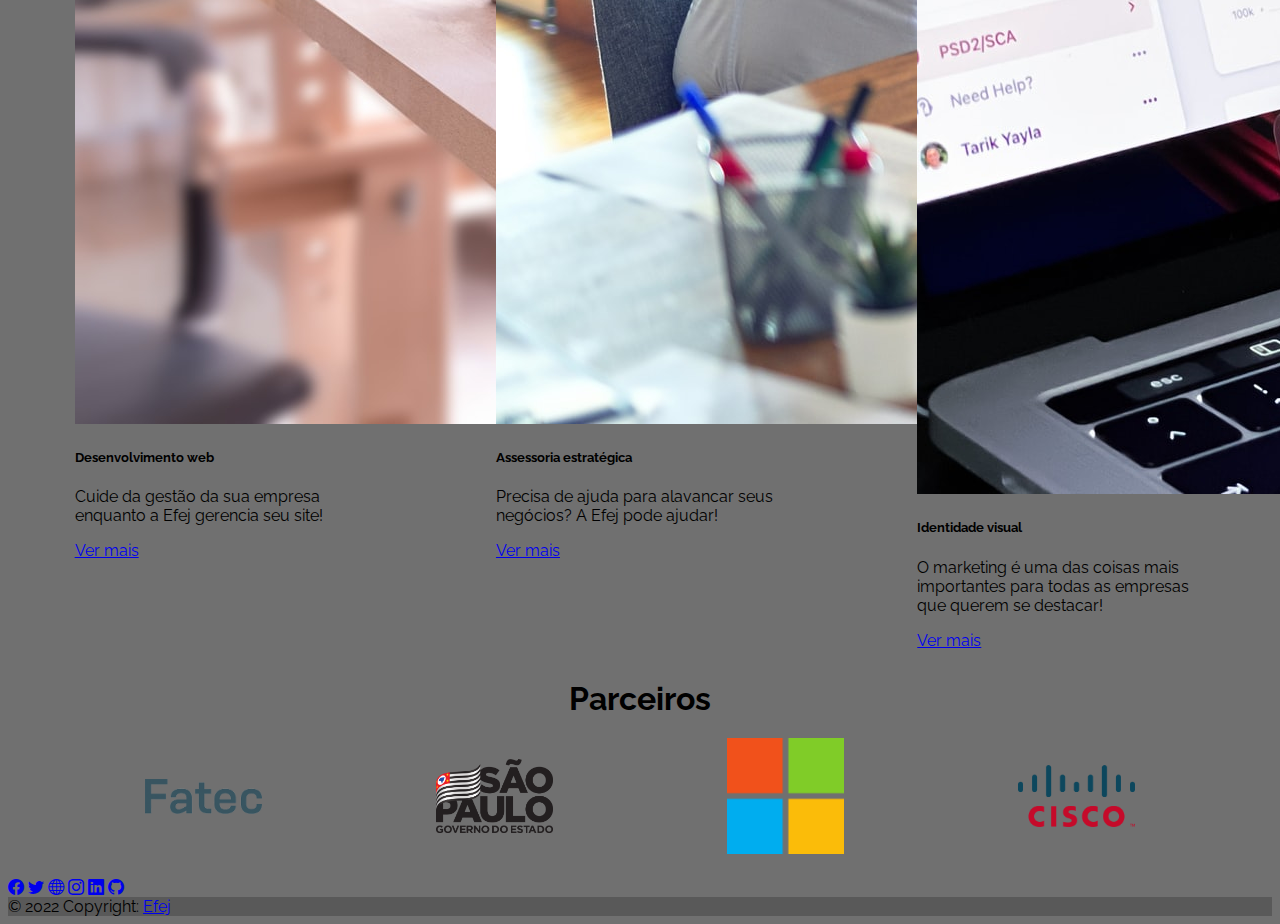
==== commit 2adce579: "whatsapp activate" ====
--- a/index.html
+++ b/index.html
@@ -202,13 +202,13 @@
     </div>
   </footer>
 
-  <!--
-
-  <a href="https://api.whatsapp.com/send?phone=555515981200047&text=Ol%C3%A1!%20Estou%20interessado%20(a)%20em%20saber%20mais%20sobre%20os%20projetos%20da%20Efej!%20" class="floating" target="_blank">
+  
+
+  <a href="https://api.whatsapp.com/send?phone=5511988559107&text=Ol%C3%A1!%20Estou%20interessado%20(a)%20em%20saber%20mais%20sobre%20os%20projetos%20da%20Efej!%20" class="floating" target="_blank">
     <i class="fab fa-whatsapp fab-icon"></i>
   </a>
 
-  -->
+  
 
   <script src="https://cdn.jsdelivr.net/npm/@popperjs/core@2.10.2/dist/umd/popper.min.js"
     integrity="sha384-7+zCNj/IqJ95wo16oMtfsKbZ9ccEh31eOz1HGyDuCQ6wgnyJNSYdrPa03rtR1zdB" crossorigin="anonymous">
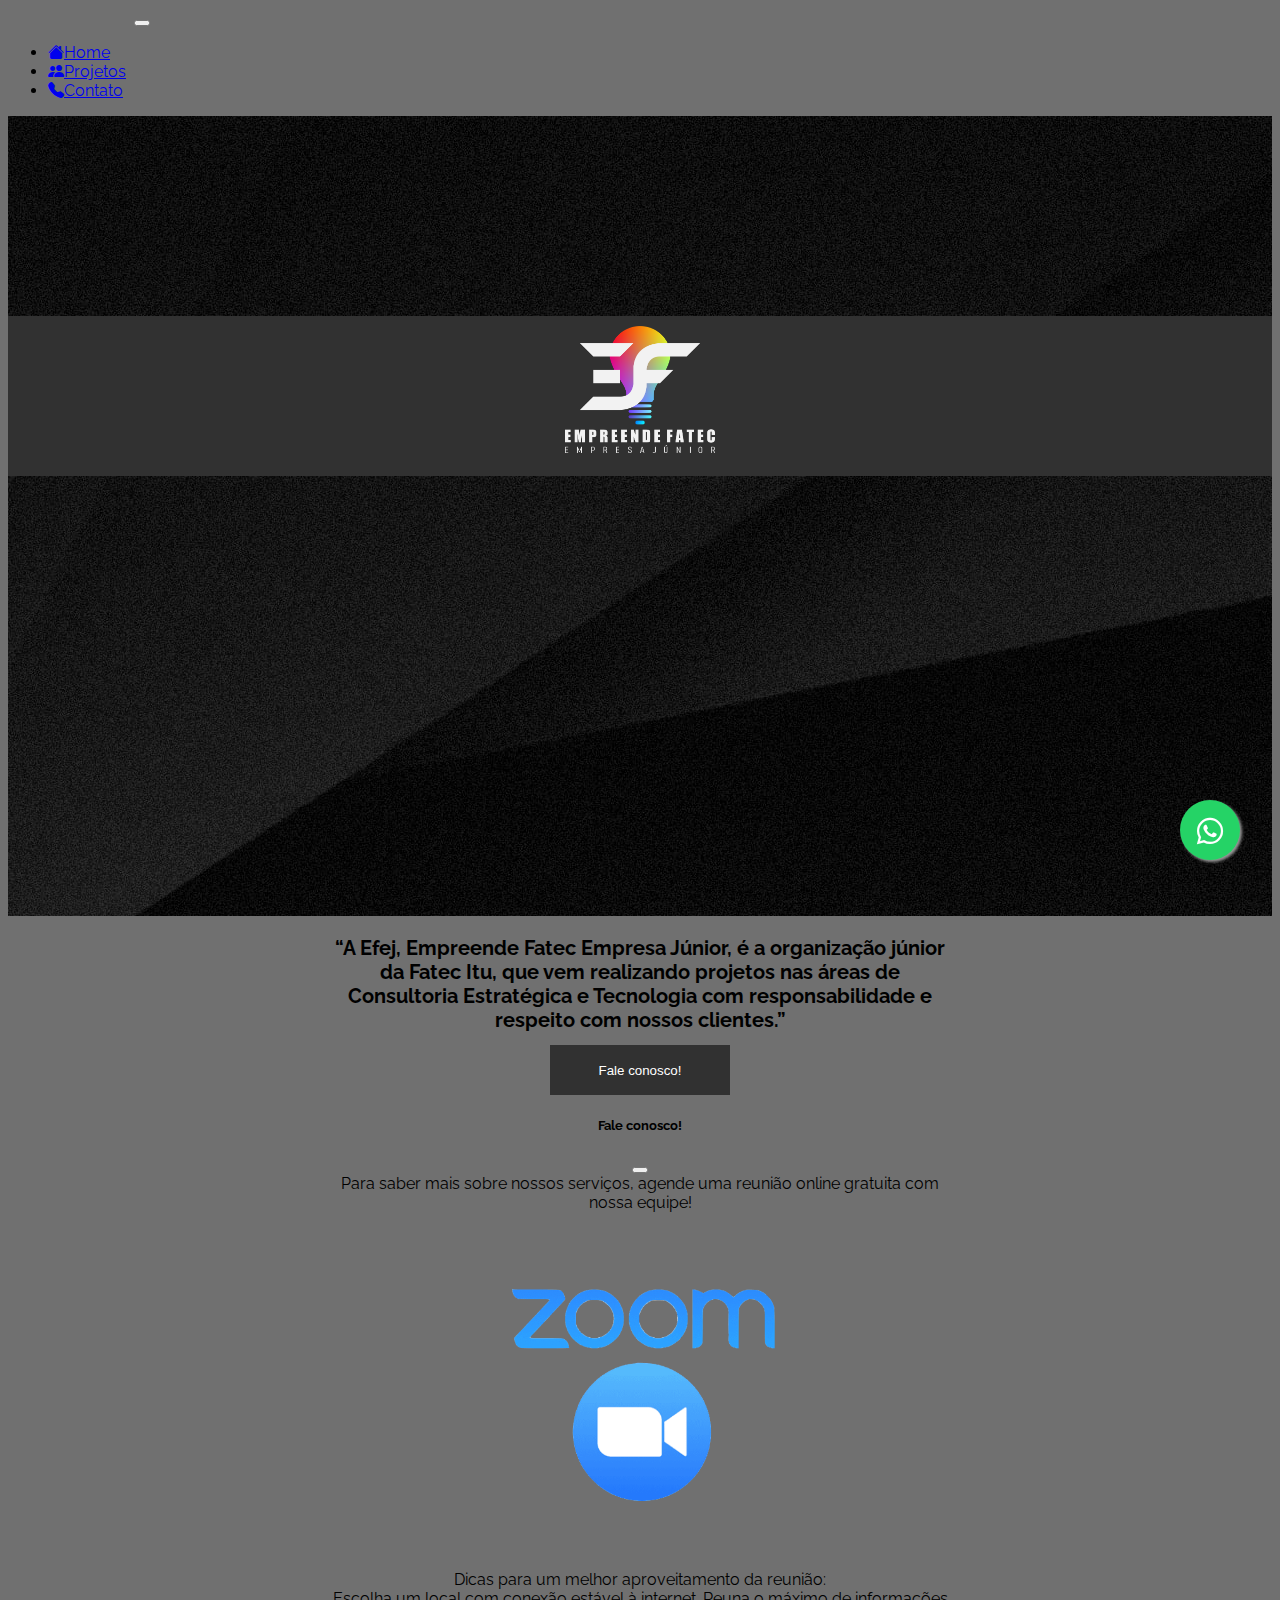
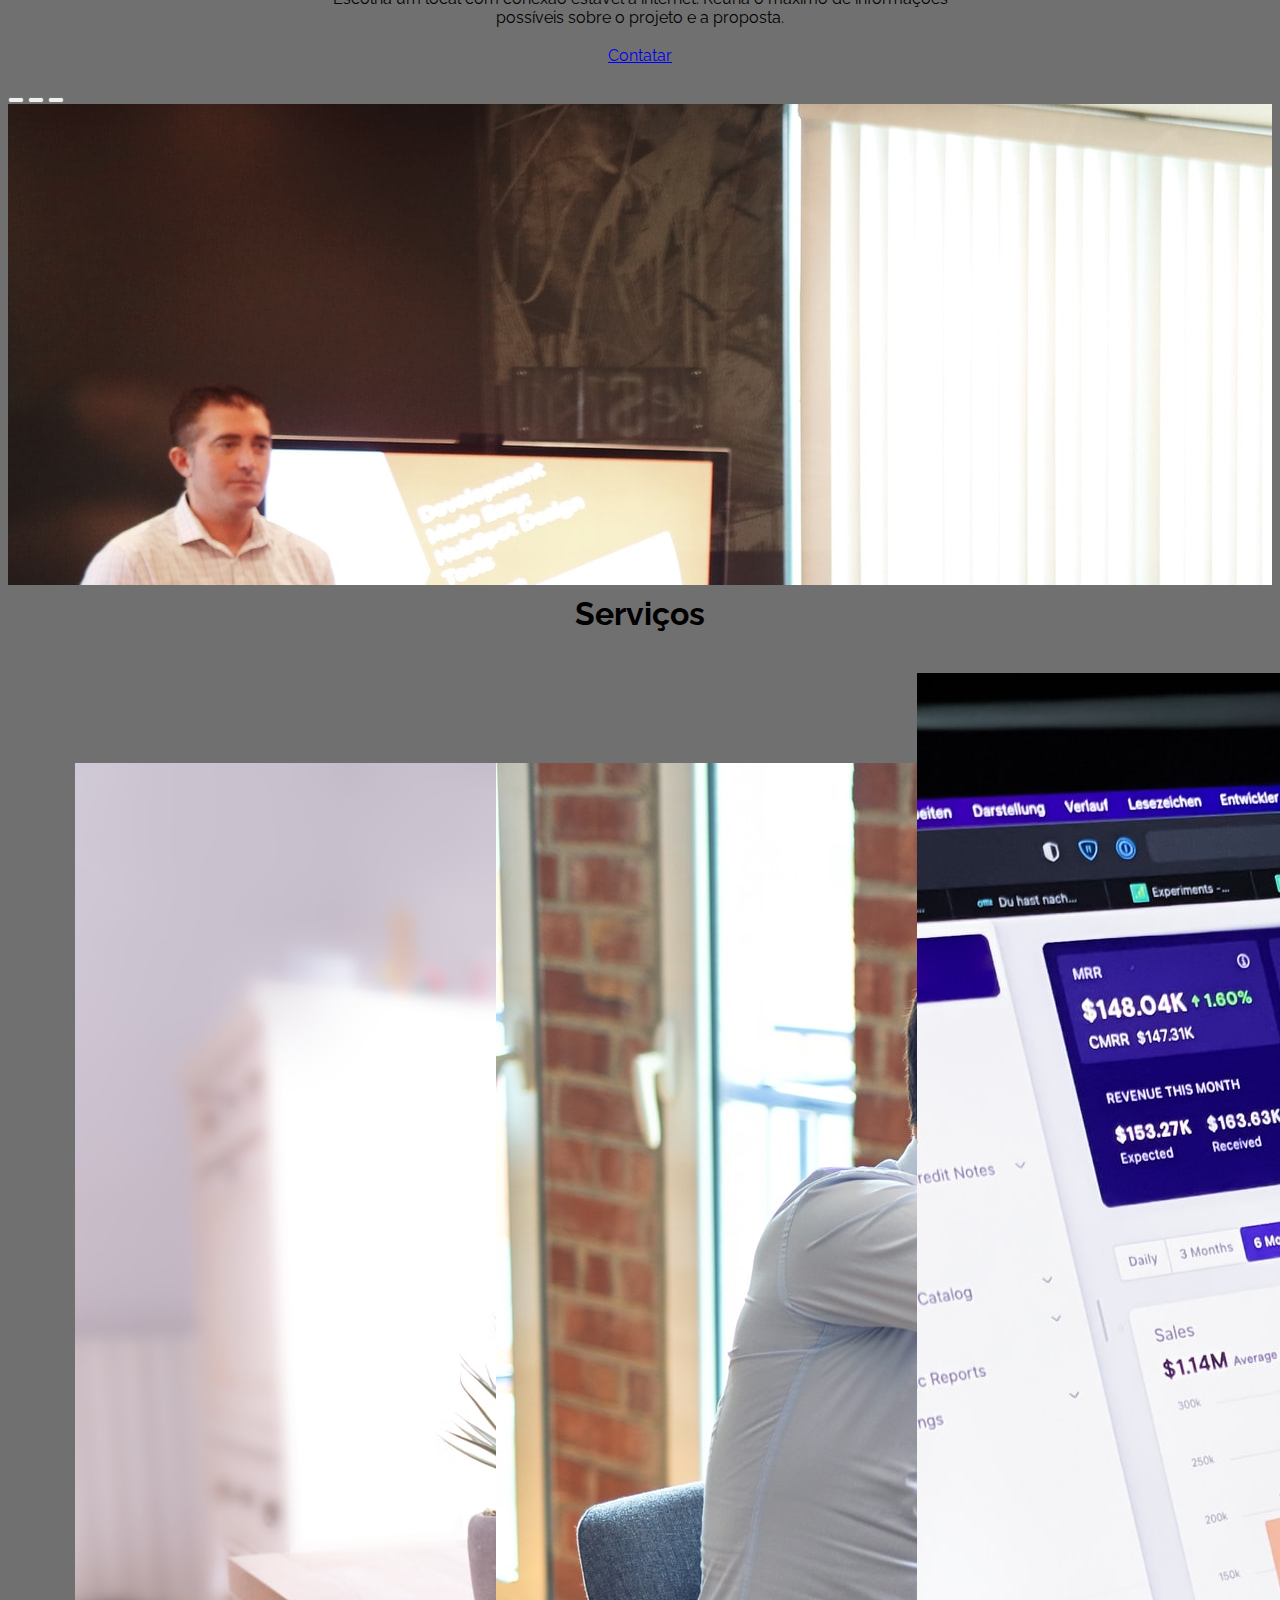
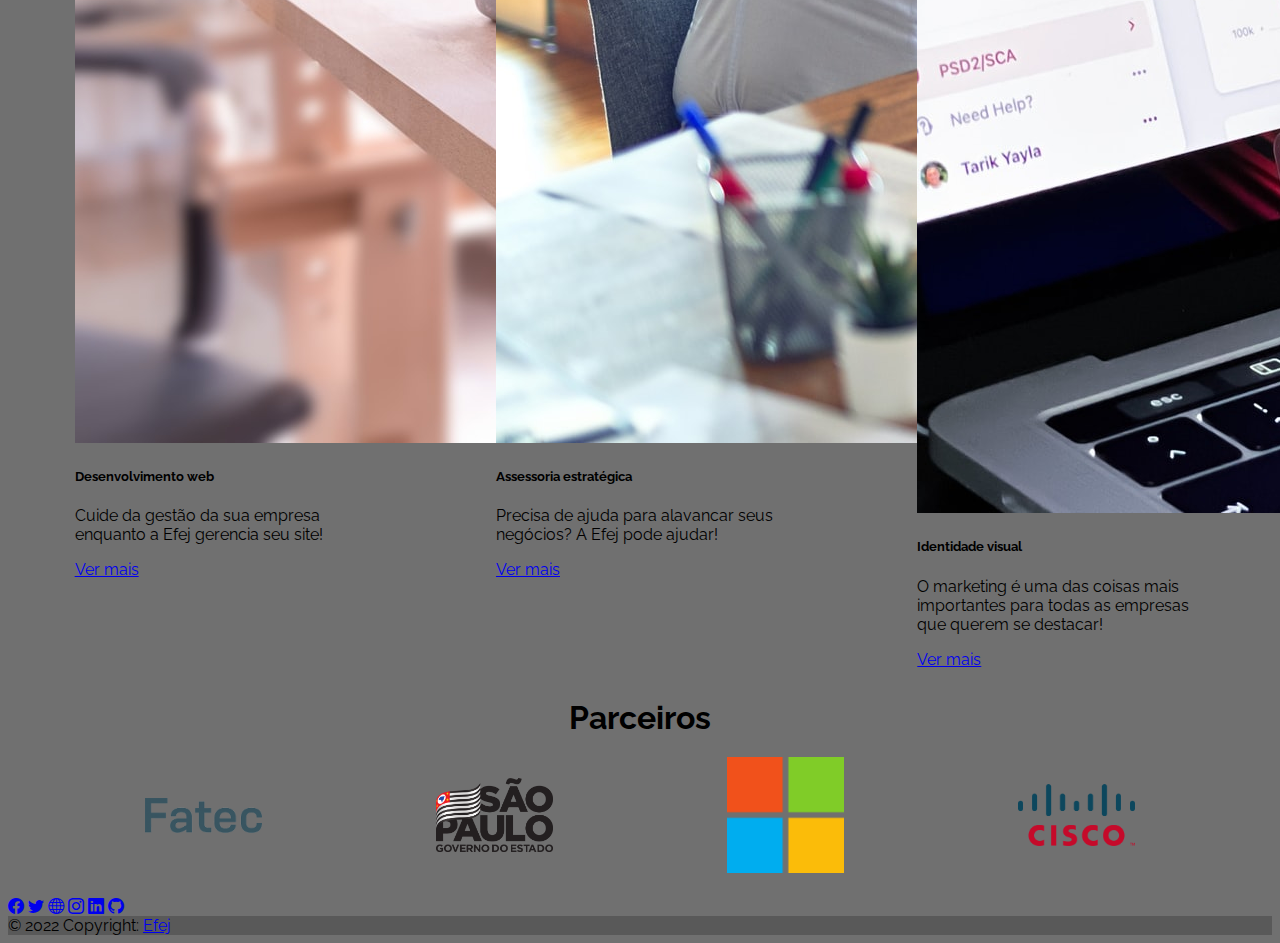
==== commit b08a342d: "added call scrolling" ====
--- a/index.html
+++ b/index.html
@@ -37,6 +37,9 @@
           <li class="nav-item rounded">
             <a class="nav-link active" aria-current="page" href="./index.html"><i class="bi bi-house-fill me-2"></i>Home</a>
           </li>
+          <li class="nav-item rounded">
+            <a class="nav-link" href="#titleSVC"><i class="bi bi-people-fill me-2"></i>Projetos</a>
+          </li>
 
         <!--
 
@@ -216,6 +219,7 @@
   <script src="https://cdn.jsdelivr.net/npm/bootstrap@5.1.3/dist/js/bootstrap.min.js"
     integrity="sha384-QJHtvGhmr9XOIpI6YVutG+2QOK9T+ZnN4kzFN1RtK3zEFEIsxhlmWl5/YESvpZ13" crossorigin="anonymous">
   </script>
+  <script src="./js/call-scrolling.js"></script>
 
 
   <script>
--- a/style/index.css
+++ b/style/index.css
@@ -87,7 +87,7 @@
   width: 50%;
   margin: auto;
   text-align: center;
-  margin-top: 10px;
+  margin-top: 20px;
   margin-bottom: 20px;
 }
 
@@ -154,7 +154,7 @@
 }
 
 @media all and (max-width: 700px) {
-  .cards-flex{
+  .cards-flex {
     flex-direction: column;
   }
 }
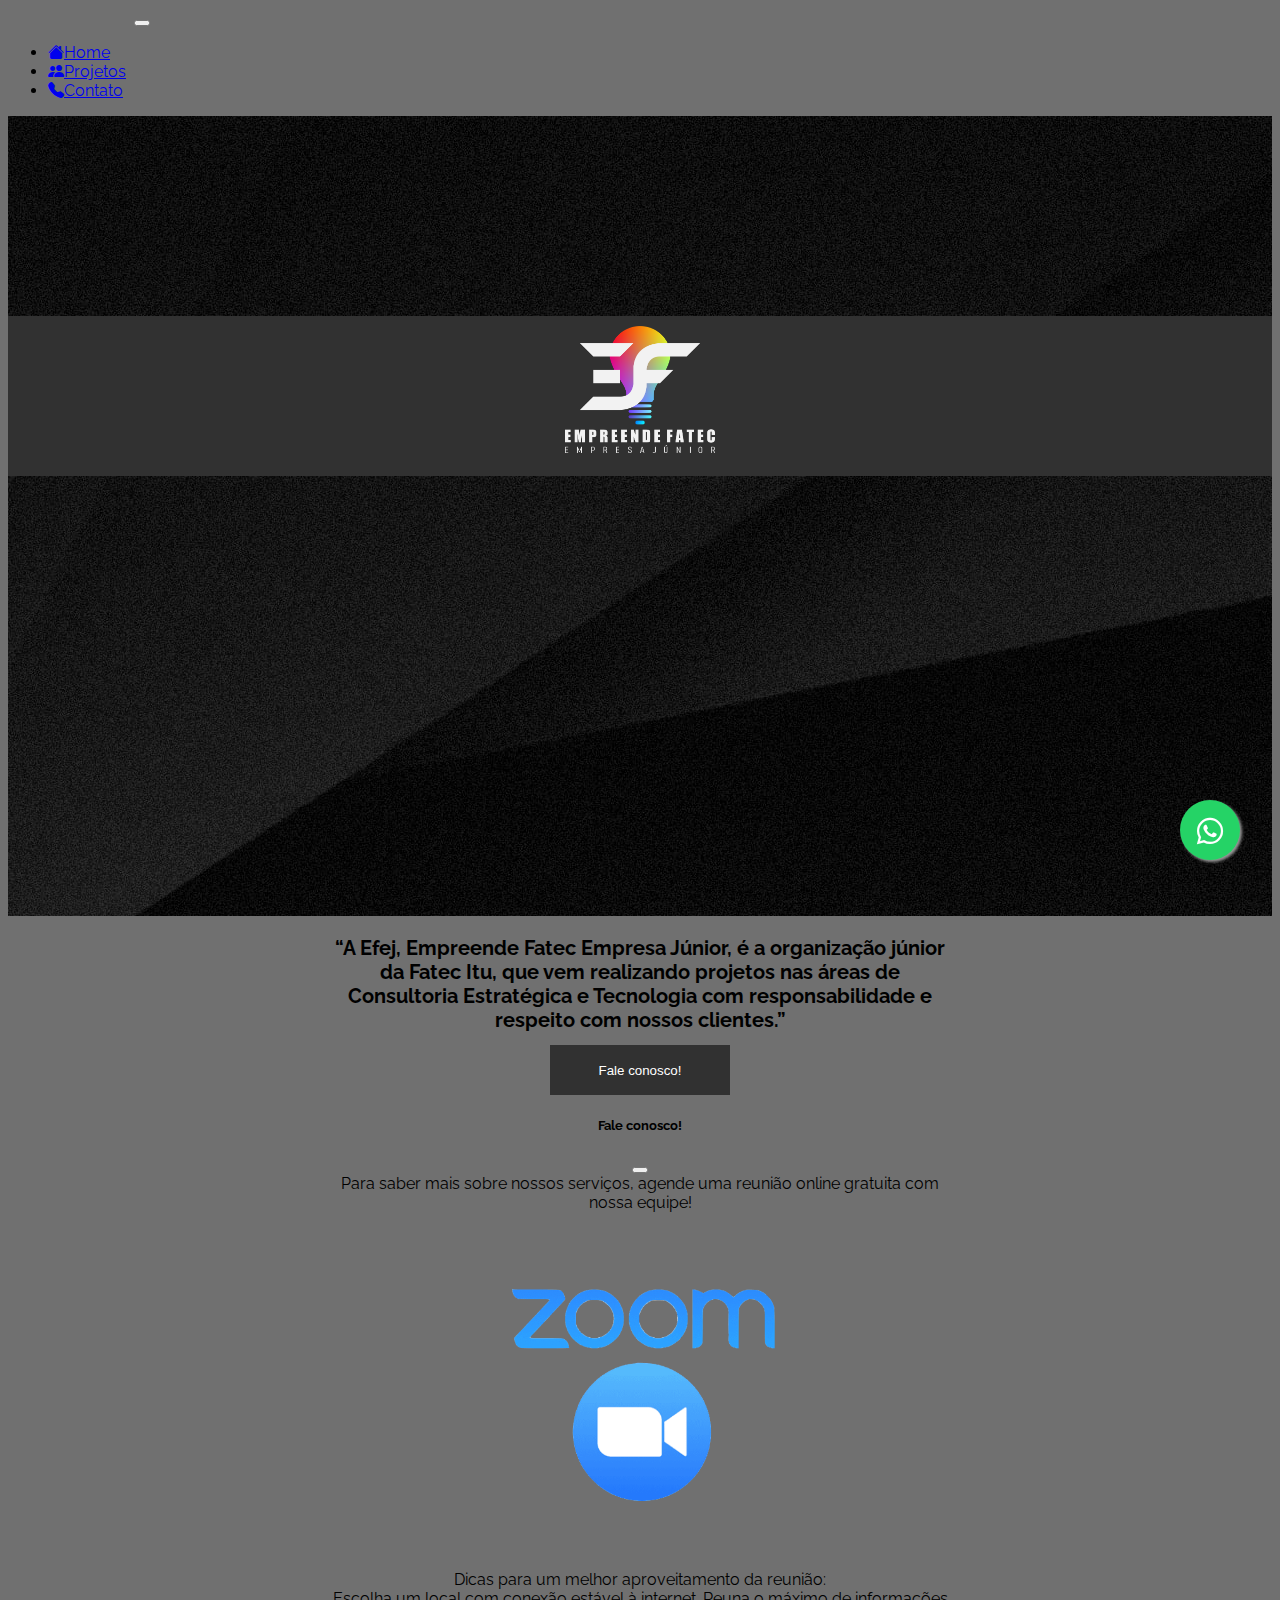
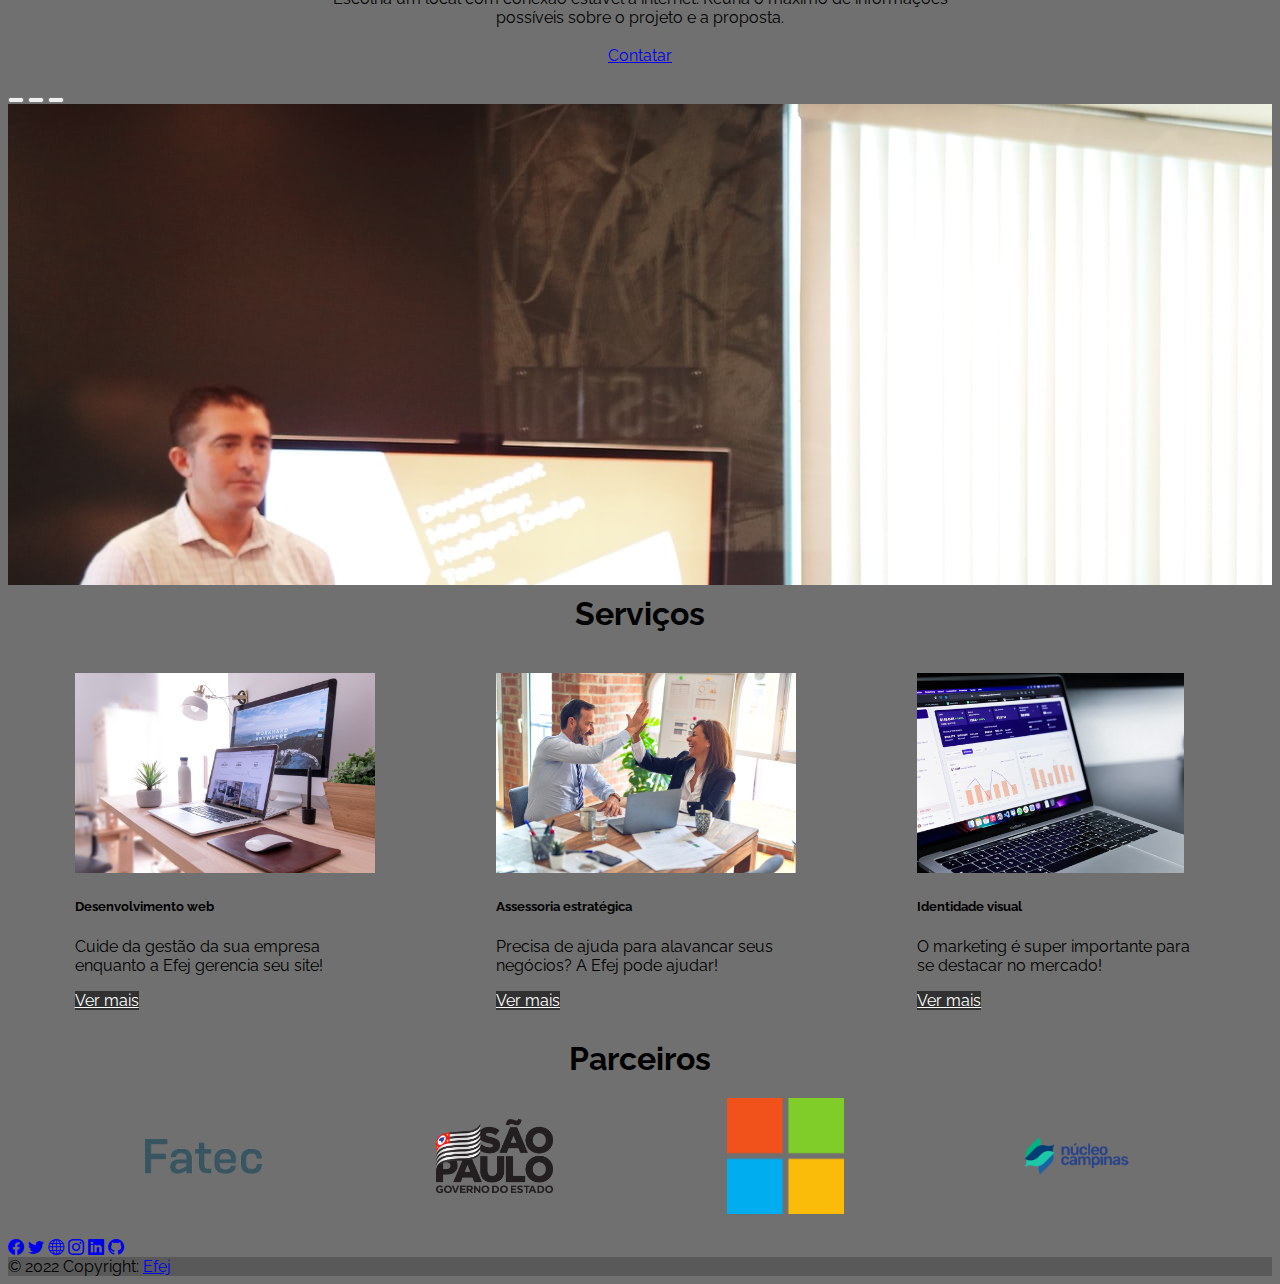
==== commit a5365c30: "add style" ====
--- a/index.html
+++ b/index.html
@@ -132,7 +132,7 @@
       <div class="card-body">
         <h5 class="card-title">Desenvolvimento web</h5>
         <p class="card-text">Cuide da gestão da sua empresa enquanto a Efej gerencia seu site!</p>
-        <a href="./contato.html" class="btn btn-primary">Ver mais</a>
+        <a href="./contato.html" class="btn btn-primary" id="custom-btn">Ver mais</a>
       </div>
     </div>
     <div class="card" style="width: 18rem;">
@@ -140,15 +140,15 @@
       <div class="card-body">
         <h5 class="card-title">Assessoria estratégica</h5>
         <p class="card-text">Precisa de ajuda para alavancar seus negócios? A Efej pode ajudar!</p>
-        <a href="./contato.html" class="btn btn-primary">Ver mais</a>
+        <a href="./contato.html" class="btn btn-primary" id="custom-btn">Ver mais</a>
       </div>
     </div>
     <div class="card" style="width: 18rem;">
       <img src="./img/servicos/identidade.jpg" class="card-img-top" alt="...">
       <div class="card-body">
         <h5 class="card-title">Identidade visual</h5>
-        <p class="card-text">O marketing é uma das coisas mais importantes para todas as empresas que querem se destacar!</p>
-        <a href="./contato.html" class="btn btn-primary">Ver mais</a>
+        <p class="card-text">O marketing é super importante para se destacar no mercado!</p>
+        <a href="./contato.html" class="btn btn-primary" id="custom-btn">Ver mais</a>
       </div>
     </div>
   </div>
@@ -168,7 +168,7 @@
         <img src="./img/partners/microsoft-logo.png" alt="">
       </div>
       <div class="partner">
-        <img src="./img/partners/cisco-logo.png" alt="">
+        <img src="./img/partners/nucleo-logo.png" alt="">
       </div>
 
     </div>
--- a/style/index.css
+++ b/style/index.css
@@ -161,6 +161,21 @@
 
 .card {
   margin: auto;
+}
+
+.card-img-top {
+  height: 200px;
+  object-fit: cover;
+}
+
+#custom-btn {
+  background-color: #313131;
+  color: white;
+  border: none;
+}
+
+#custom-btn:hover {
+ background-color: rgb(64, 64, 64);
 }
 
 /* PARCEIROS */
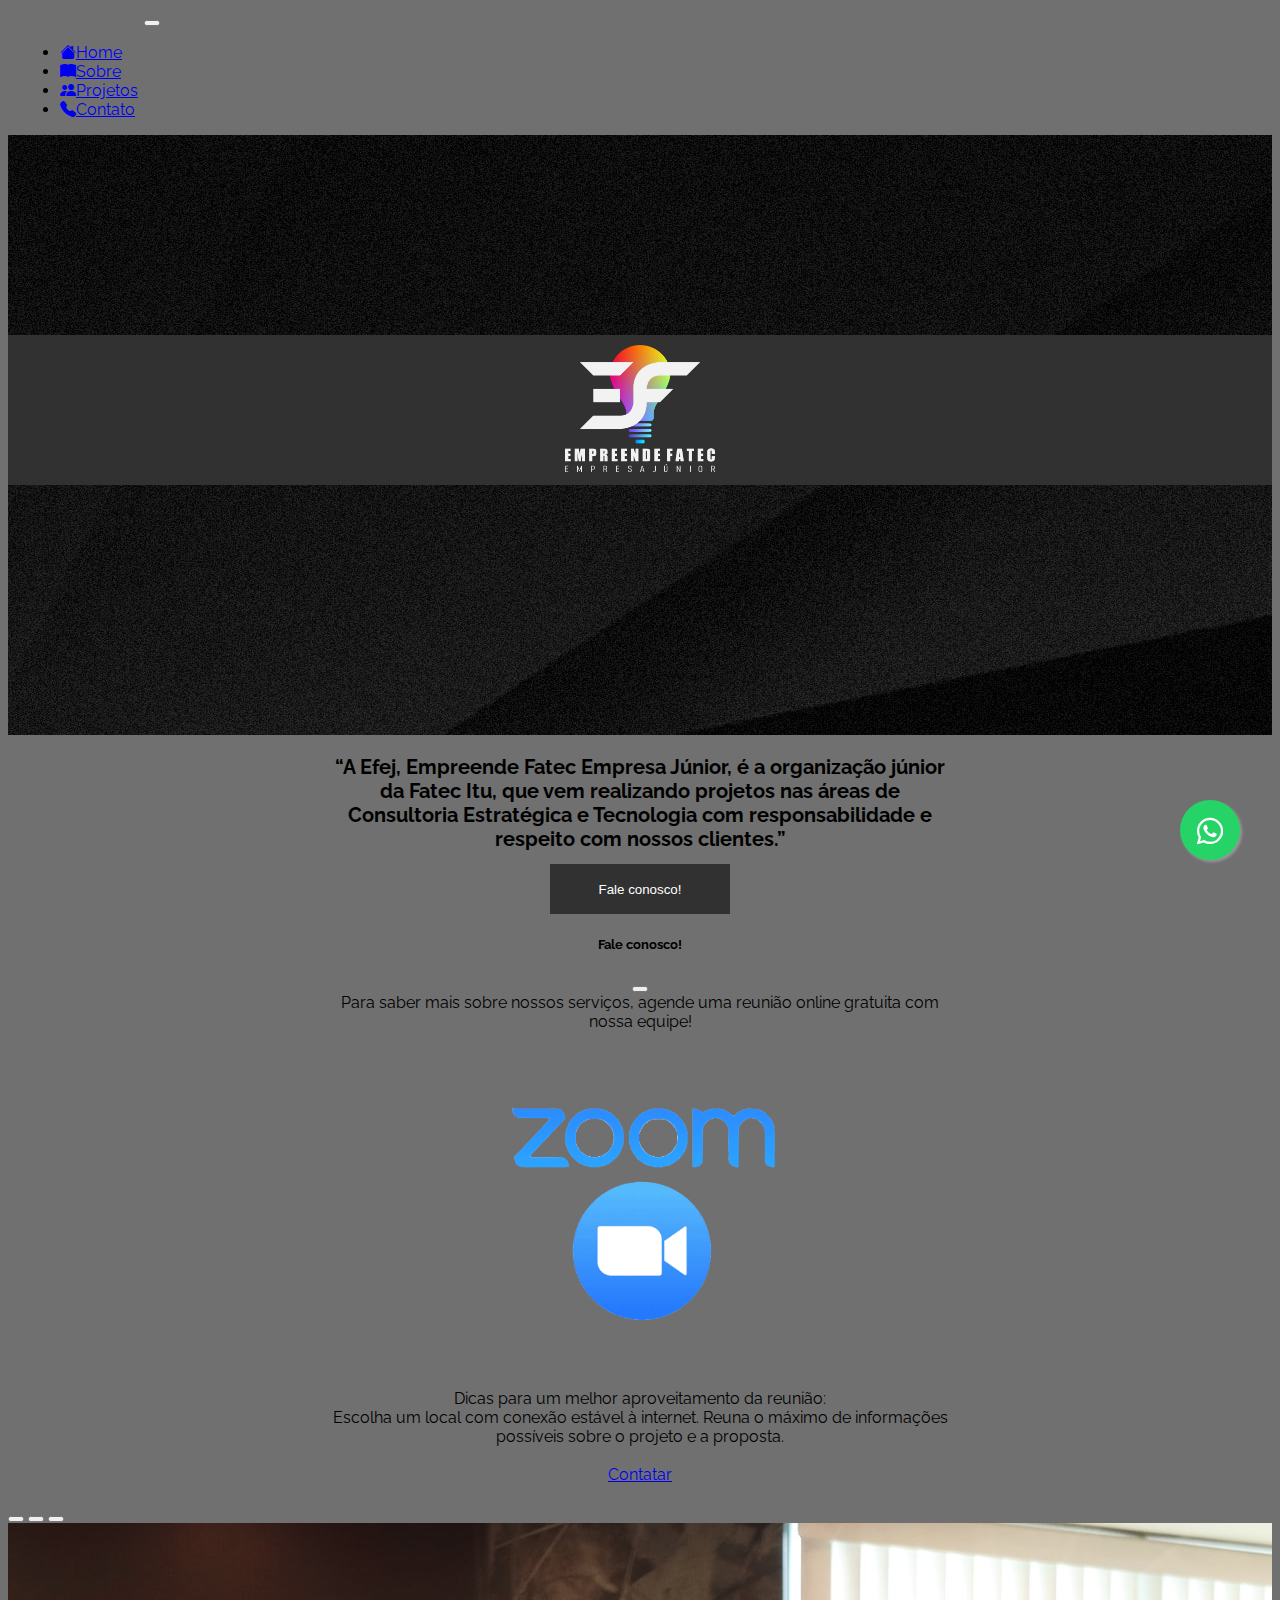
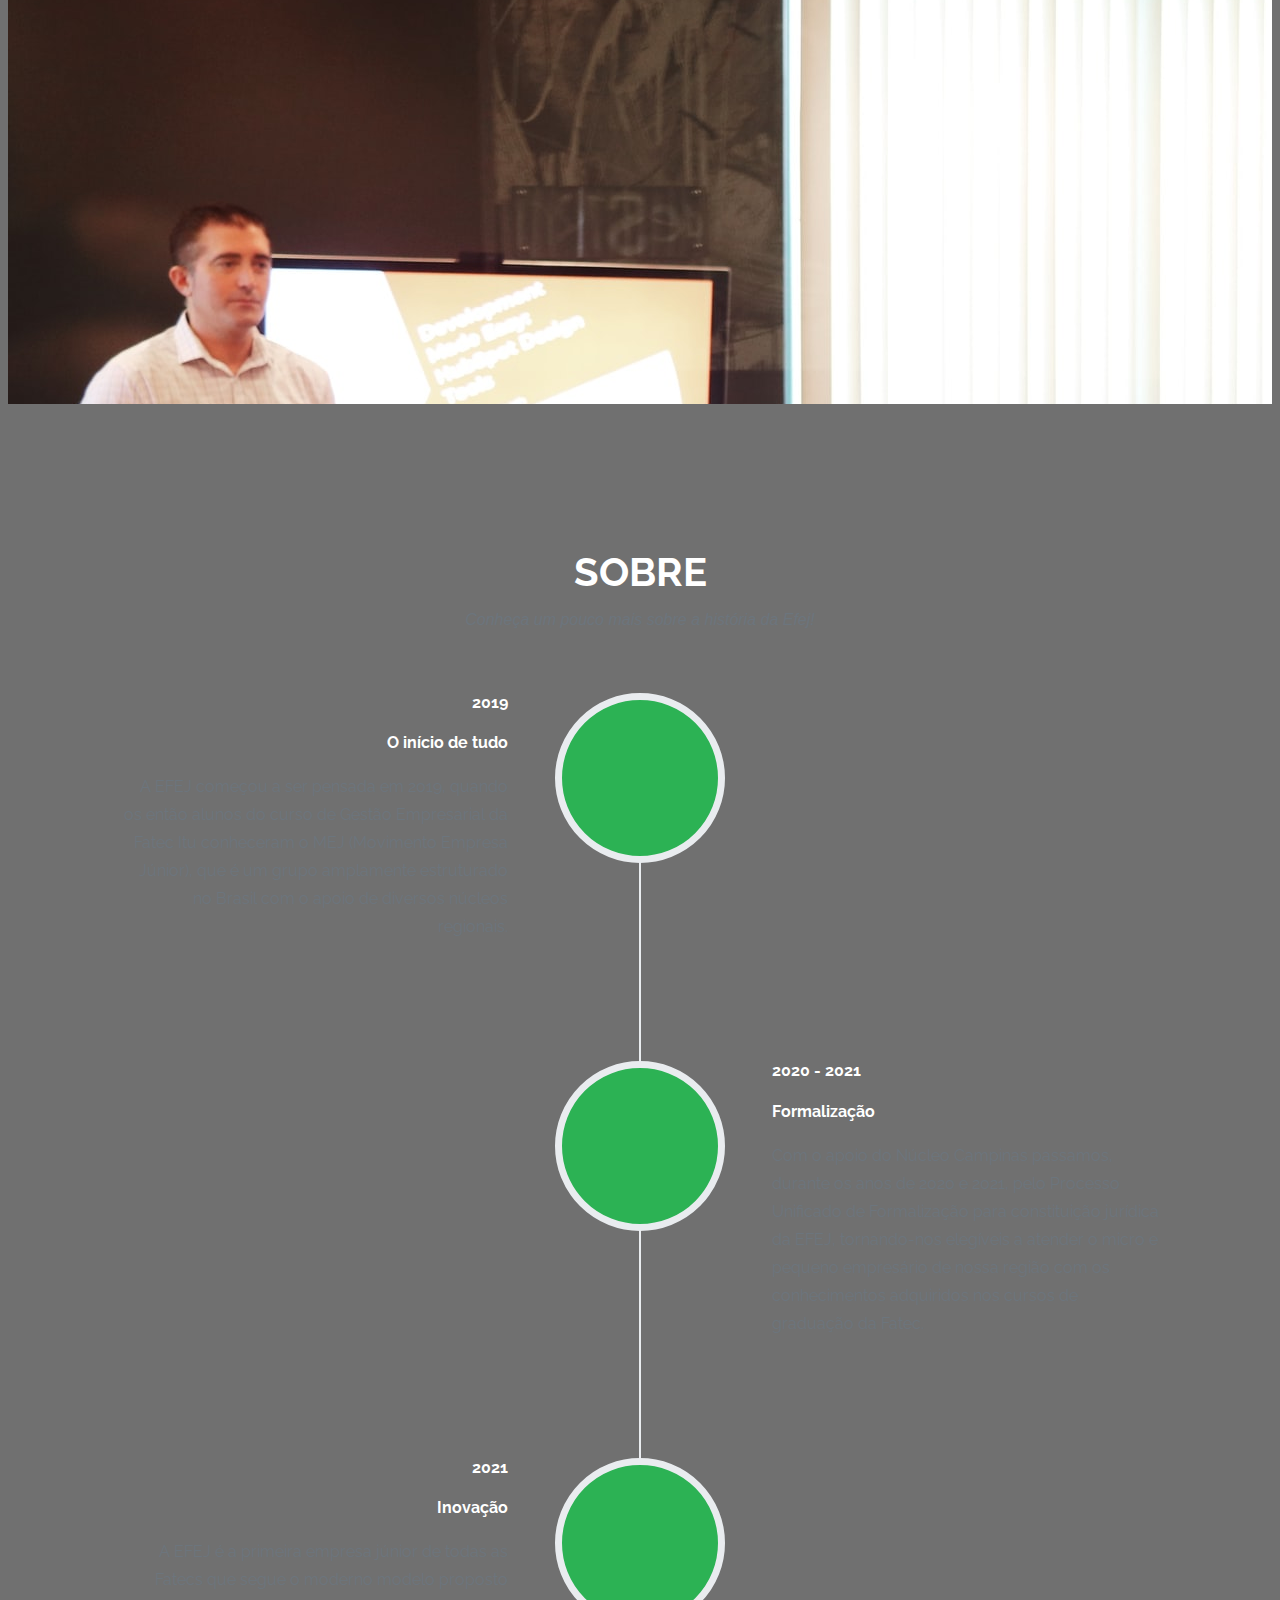
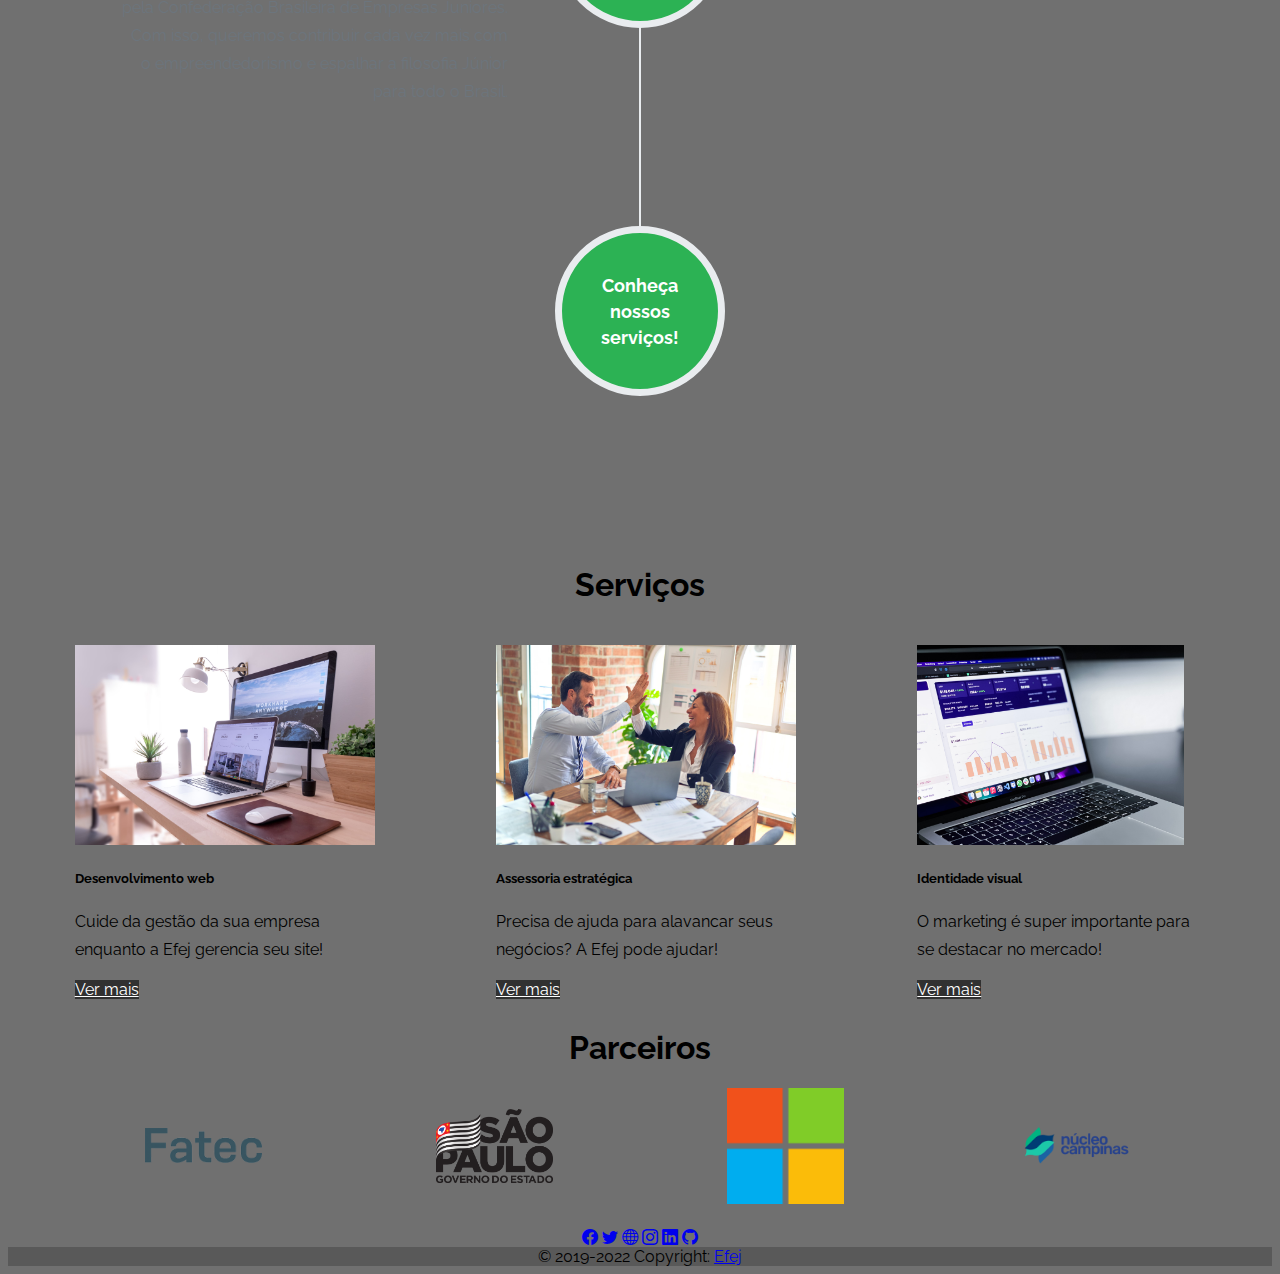
==== commit 9d6c5cea: "about page" ====
--- a/index.html
+++ b/index.html
@@ -35,17 +35,21 @@
       <div class="collapse navbar-collapse" id="navbarNav">
         <ul class="navbar-nav ms-md-auto gap-2">
           <li class="nav-item rounded">
-            <a class="nav-link active" aria-current="page" href="./index.html"><i class="bi bi-house-fill me-2"></i>Home</a>
+            <a class="nav-link active" aria-current="page" href="./index.html"><i
+                class="bi bi-house-fill me-2"></i>Home</a>
+          </li>
+          <li class="nav-item rounded">
+            <a class="nav-link" href="#about"><i class="bi bi-book-fill me-2"></i>Sobre</a>
           </li>
           <li class="nav-item rounded">
             <a class="nav-link" href="#titleSVC"><i class="bi bi-people-fill me-2"></i>Projetos</a>
           </li>
 
-        <!--
-
-          <li class="nav-item rounded">
-            <a class="nav-link" href="#"><i class="bi bi-people-fill me-2"></i>Sobre</a>
-          </li>
+
+
+
+
+          <!--
           <li class="nav-item rounded">
             <a class="nav-link" href="#"><i class="bi bi-person-fill me-2"></i>Equipe</a>
           </li>
@@ -71,7 +75,7 @@
   <div class="presentationMain">
     <h1>“A Efej, Empreende Fatec Empresa Júnior, é a organização júnior da Fatec Itu, que vem realizando projetos nas
       áreas de Consultoria Estratégica e Tecnologia com responsabilidade e respeito com nossos clientes.”</h1>
-    <button class="btn btn-primary" type="button" data-bs-toggle="offcanvas" data-bs-target="#offcanvasExample" 
+    <button class="btn btn-primary" type="button" data-bs-toggle="offcanvas" data-bs-target="#offcanvasExample"
       aria-controls="offcanvasExample" id="botaoContato1">
       Fale conosco!
     </button>
@@ -125,6 +129,67 @@
     </button>
   </div>
 
+  <section class="page-section bg-dark" id="about">
+    <div class="container-about">
+      <div class="text-center">
+        <h2 class="section-heading text-uppercase">Sobre</h2>
+        <h3 class="section-subheading text-muted">Conheça um pouco mais sobre a história da Efej!</h3>
+      </div>
+      <ul class="timeline">
+        <li>
+          <div class="timeline-image transit" id="timeline1"></div>
+          <div class="timeline-panel">
+            <div class="timeline-heading">
+              <h4>2019</h4>
+              <h4 class="subheading">O início de tudo</h4>
+            </div>
+            <div class="timeline-body">
+              <p class="text-muted">A EFEJ começou a ser pensada em 2019, quando os então alunos do curso de Gestão Empresarial da Fatec Itu conheceram o MEJ (Movimento Empresa Júnior), que é um grupo amplamente estruturado no Brasil com o apoio de diversos núcleos regionais.</p>
+            </div>
+          </div>
+        </li>
+        <li class="timeline-inverted">
+          <div class="timeline-image transit" id="timeline2"></div>
+          <div class="timeline-panel">
+            <div class="timeline-heading">
+              <h4>2020 - 2021</h4>
+              <h4 class="subheading">Formalização</h4>
+            </div>
+            <div class="timeline-body">
+              <p class="text-muted">Com o apoio do Núcleo Campinas passamos, durante os anos de 2020 e 2021, pelo Processo Unificado de Formalização para constituição jurídica da EFEJ, tornando-nos elegíveis a atender o micro e pequeno empresário de nossa região com os conhecimentos adquiridos nos cursos de graduação da Fatec.</p>
+            </div>
+          </div>
+        </li>
+        <li>
+          <div class="timeline-image transit" id="timeline3"></div>
+          <div class="timeline-panel">
+            <div class="timeline-heading">
+              <h4>2021</h4>
+              <h4 class="subheading">Inovação</h4>
+            </div>
+            <div class="timeline-body">
+              <p class="text-muted">A EFEJ é a primeira empresa júnior de todas as Fatecs que segue o moderno modelo proposto pela Confederação Brasileira de Empresas Juniores. Com isso, queremos contribuir cada vez mais com o empreendedorismo e espalhar a filosofia Júnior para todo o Brasil.</p>
+            </div>
+          </div>
+        </li>
+
+        <li class="timeline-inverted">
+          <div class="timeline-image" id="selector-goto-services">
+            <a style="text-decoration:none;" href="#titleSVC">
+              <h4 id="know-services">
+                Conheça
+                <br>
+                nossos
+                <br>
+                serviços!
+              </h4>
+            </a>
+          </div>
+        </li>
+      </ul>
+    </div>
+  </section>
+
   <h1 id="titleSVC">Serviços</h1>
   <div class="cards-flex">
     <div class="card" style="width: 18rem;">
@@ -153,7 +218,6 @@
     </div>
   </div>
 
-
   <h1 id="titleSVC">Parceiros</h1>
   <div class="parceiros-flex">
     <div class="parceiros-line">
@@ -185,13 +249,17 @@
         <a class="btn btn-outline-light btn-floating m-1" href="#!" role="button"><i class="bi bi-twitter"></i></a>
 
         <!-- Google -->
-        <a class="btn btn-outline-light btn-floating m-1" href="./index.html" role="button"><i class="bi bi-globe"></i></a>
+        <a class="btn btn-outline-light btn-floating m-1" href="./index.html" role="button"><i
+            class="bi bi-globe"></i></a>
 
         <!-- Instagram -->
-        <a class="btn btn-outline-light btn-floating m-1" href="https://www.instagram.com/empreendefatecej/" role="button"><i class="bi bi-instagram"></i></a>
+        <a class="btn btn-outline-light btn-floating m-1" href="https://www.instagram.com/empreendefatecej/"
+          role="button"><i class="bi bi-instagram"></i></a>
 
         <!-- Linkedin -->
-        <a class="btn btn-outline-light btn-floating m-1" href="https://www.linkedin.com/in/empreende-fatec-empresa-j%C3%BAnior-3931b2212/" role="button"><i class="bi bi-linkedin"></i></a>
+        <a class="btn btn-outline-light btn-floating m-1"
+          href="https://www.linkedin.com/in/empreende-fatec-empresa-j%C3%BAnior-3931b2212/" role="button"><i
+            class="bi bi-linkedin"></i></a>
 
         <!-- Github -->
         <a class="btn btn-outline-light btn-floating m-1" href="#!" role="button"><i class="bi bi-github"></i></a>
@@ -200,18 +268,18 @@
 
     <!-- Copyright -->
     <div class="text-center p-3" style="background-color: rgba(0, 0, 0, 0.2);">
-      © 2022 Copyright:
-      <a class="text-white" href="https://efej.tk">Efej</a>
+      © 2019-2022 Copyright:
+      <a class="text-white" href="#navbarNav">Efej</a>
     </div>
   </footer>
 
-  
-
-  <a href="https://api.whatsapp.com/send?phone=5511988559107&text=Ol%C3%A1!%20Estou%20interessado%20(a)%20em%20saber%20mais%20sobre%20os%20projetos%20da%20Efej!%20" class="floating" target="_blank">
+
+
+  <a href="contato.html#contact-form" class="floating">
     <i class="fab fa-whatsapp fab-icon"></i>
   </a>
 
-  
+
 
   <script src="https://cdn.jsdelivr.net/npm/@popperjs/core@2.10.2/dist/umd/popper.min.js"
     integrity="sha384-7+zCNj/IqJ95wo16oMtfsKbZ9ccEh31eOz1HGyDuCQ6wgnyJNSYdrPa03rtR1zdB" crossorigin="anonymous">
--- a/style/index.css
+++ b/style/index.css
@@ -233,6 +233,277 @@
   height: 65px;
 }
 
+/* SEÇÃO SOBRE */
+
+.page-section{
+  
+  color: rgb(255, 255, 255);
+}
+.timeline {
+  position: relative;
+  padding: 0;
+  list-style: none;
+}
+.timeline:before {
+  position: absolute;
+  top: 0;
+  bottom: 0;
+  left: 40px;
+  width: 2px;
+  margin-left: -1.5px;
+  content: "";
+  background-color: #e9ecef;
+}
+.timeline > li {
+  position: relative;
+  min-height: 50px;
+  margin-bottom: 50px;
+}
+.timeline > li:after, .timeline > li:before {
+  display: table;
+  content: " ";
+}
+.timeline > li:after {
+  clear: both;
+}
+.timeline > li .timeline-panel {
+  position: relative;
+  float: right;
+  width: 100%;
+  padding: 0 20px 0 100px;
+  text-align: left;
+}
+.timeline > li .timeline-panel:before {
+  right: auto;
+  left: -15px;
+  border-right-width: 15px;
+  border-left-width: 0;
+}
+.timeline > li .timeline-panel:after {
+  right: auto;
+  left: -14px;
+  border-right-width: 14px;
+  border-left-width: 0;
+}
+.timeline > li .timeline-image {
+  position: absolute;
+  z-index: 100;
+  left: 0;
+  width: 80px;
+  height: 80px;
+  margin-left: 0;
+  text-align: center;
+  color: white;
+  border: 7px solid #e9ecef;
+  border-radius: 100%;
+  background-color: #2cb254;
+}
+.timeline > li .timeline-image h4, .timeline > li .timeline-image .h4 {
+  font-size: 10px;
+  line-height: 14px;
+  margin-top: 12px;
+}
+.timeline > li.timeline-inverted > .timeline-panel {
+  float: right;
+  padding: 0 20px 0 100px;
+  text-align: left;
+}
+.timeline > li.timeline-inverted > .timeline-panel:before {
+  right: auto;
+  left: -15px;
+  border-right-width: 15px;
+  border-left-width: 0;
+}
+.timeline > li.timeline-inverted > .timeline-panel:after {
+  right: auto;
+  left: -14px;
+  border-right-width: 14px;
+  border-left-width: 0;
+}
+.timeline > li:last-child {
+  margin-bottom: 0;
+}
+.timeline .timeline-heading h4, .timeline .timeline-heading .h4 {
+  margin-top: 0;
+  color: inherit;
+}
+.timeline .timeline-heading h4.subheading, .timeline .timeline-heading .subheading.h4 {
+  text-transform: none;
+}
+.timeline .timeline-body > ul,
+.timeline .timeline-body > p {
+  margin-bottom: 0;
+}
+
+@media (min-width: 768px) {
+  .timeline:before {
+    left: 50%;
+  }
+  .timeline > li {
+    min-height: 100px;
+    margin-bottom: 100px;
+  }
+  .timeline > li .timeline-panel {
+    float: left;
+    width: 41%;
+    padding: 0 20px 20px 30px;
+    text-align: right;
+  }
+  .timeline > li .timeline-image {
+    left: 50%;
+    width: 100px;
+    height: 100px;
+    margin-left: -50px;
+  }
+  .timeline > li .timeline-image h4, .timeline > li .timeline-image .h4 {
+    font-size: 13px;
+    line-height: 18px;
+    margin-top: 16px;
+  }
+  .timeline > li.timeline-inverted > .timeline-panel {
+    float: right;
+    padding: 0 30px 20px 20px;
+    text-align: left;
+  }
+}
+@media (min-width: 992px) {
+  .timeline > li {
+    min-height: 150px;
+  }
+  .timeline > li .timeline-panel {
+    padding: 0 20px 20px;
+  }
+  .timeline > li .timeline-image {
+    width: 150px;
+    height: 150px;
+    margin-left: -75px;
+  }
+  .timeline > li .timeline-image h4, .timeline > li .timeline-image .h4 {
+    font-size: 18px;
+    line-height: 26px;
+    margin-top: 30px;
+  }
+  .timeline > li.timeline-inverted > .timeline-panel {
+    padding: 0 20px 20px;
+  }
+}
+@media (min-width: 1200px) {
+  .timeline > li {
+    min-height: 170px;
+  }
+  .timeline > li .timeline-panel {
+    padding: 0 20px 20px 100px;
+  }
+  .timeline > li .timeline-image {
+    width: 170px;
+    height: 170px;
+    margin-left: -85px;
+  }
+  .timeline > li .timeline-image h4, .timeline > li .timeline-image .h4 {
+    margin-top: 40px;
+  }
+  .timeline > li.timeline-inverted > .timeline-panel {
+    padding: 0 100px 20px 20px;
+  }
+}
+
+.page-section {
+  padding: 6rem 0;
+}
+.page-section h2.section-heading, .page-section .section-heading.h2 {
+  font-size: 2.5rem;
+  margin-top: 0;
+  margin-bottom: 1rem;
+}
+.page-section h3.section-subheading, .page-section .section-subheading.h3 {
+  font-size: 1rem;
+  font-weight: 400;
+  font-style: italic;
+  font-family: "Roboto Slab", -apple-system, BlinkMacSystemFont, "Segoe UI", Roboto, "Helvetica Neue", Arial, sans-serif, "Apple Color Emoji", "Segoe UI Emoji", "Segoe UI Symbol", "Noto Color Emoji";
+  margin-bottom: 4rem;
+}
+
+@media (min-width: 768px) {
+  #about {
+    padding: 9rem 0;
+  }
+}
+
+.text-center {
+    text-align: center !important;
+}
+
+.page-section h2.section-heading, .page-section .section-heading.h2 {
+    font-size: 2.5rem;
+    margin-top: 0;
+    margin-bottom: 1rem;
+}
+.text-uppercase {
+    text-transform: uppercase !important;
+}
+
+.page-section h3.section-subheading, .page-section .section-subheading.h3 {
+    font-size: 1rem;
+    font-weight: 400;
+    font-style: italic;
+    font-family: "Roboto Slab", -apple-system, BlinkMacSystemFont, "Segoe UI", Roboto, "Helvetica Neue", Arial, sans-serif, "Apple Color Emoji", "Segoe UI Emoji", "Segoe UI Symbol", "Noto Color Emoji";
+    margin-bottom: 4rem;
+}
+
+.text-muted {
+    --bs-text-opacity: 1;
+    color: #6c757d !important;
+}
+
+p {
+    line-height: 1.75;
+}
+
+.container-about, .container-fluid, .container-xxl, .container-xl, .container-lg, .container-md, .container-sm {
+    width: 100%;
+    padding-right: var(--bs-gutter-x, 0.75rem);
+    padding-left: var(--bs-gutter-x, 0.75rem);
+    margin-right: auto;
+    margin-left: auto;
+}
+*, *::before, *::after {
+    box-sizing: border-box;
+}
+user agent stylesheet
+div {
+    display: block;
+}
+
+#know-services {
+  color: white;
+  text-decoration: none;
+}
+
+#selector-goto-services {
+  transition: .3s;
+  cursor: pointer;
+}
+
+#selector-goto-services:hover {
+  background-color: rgb(41, 125, 190);
+}
+
+#timeline1:hover {
+  background-color: rgb(238, 122, 79);
+}
+
+#timeline2:hover {
+  background-color: rgb(236, 214, 90);
+}
+
+#timeline3:hover {
+  background-color: rgb(189, 110, 235);
+}
+
+.transit {
+  transition: .3s;
+}
+
 /*Fade in da página*/
 
 @-webkit-keyframes floatUp {
